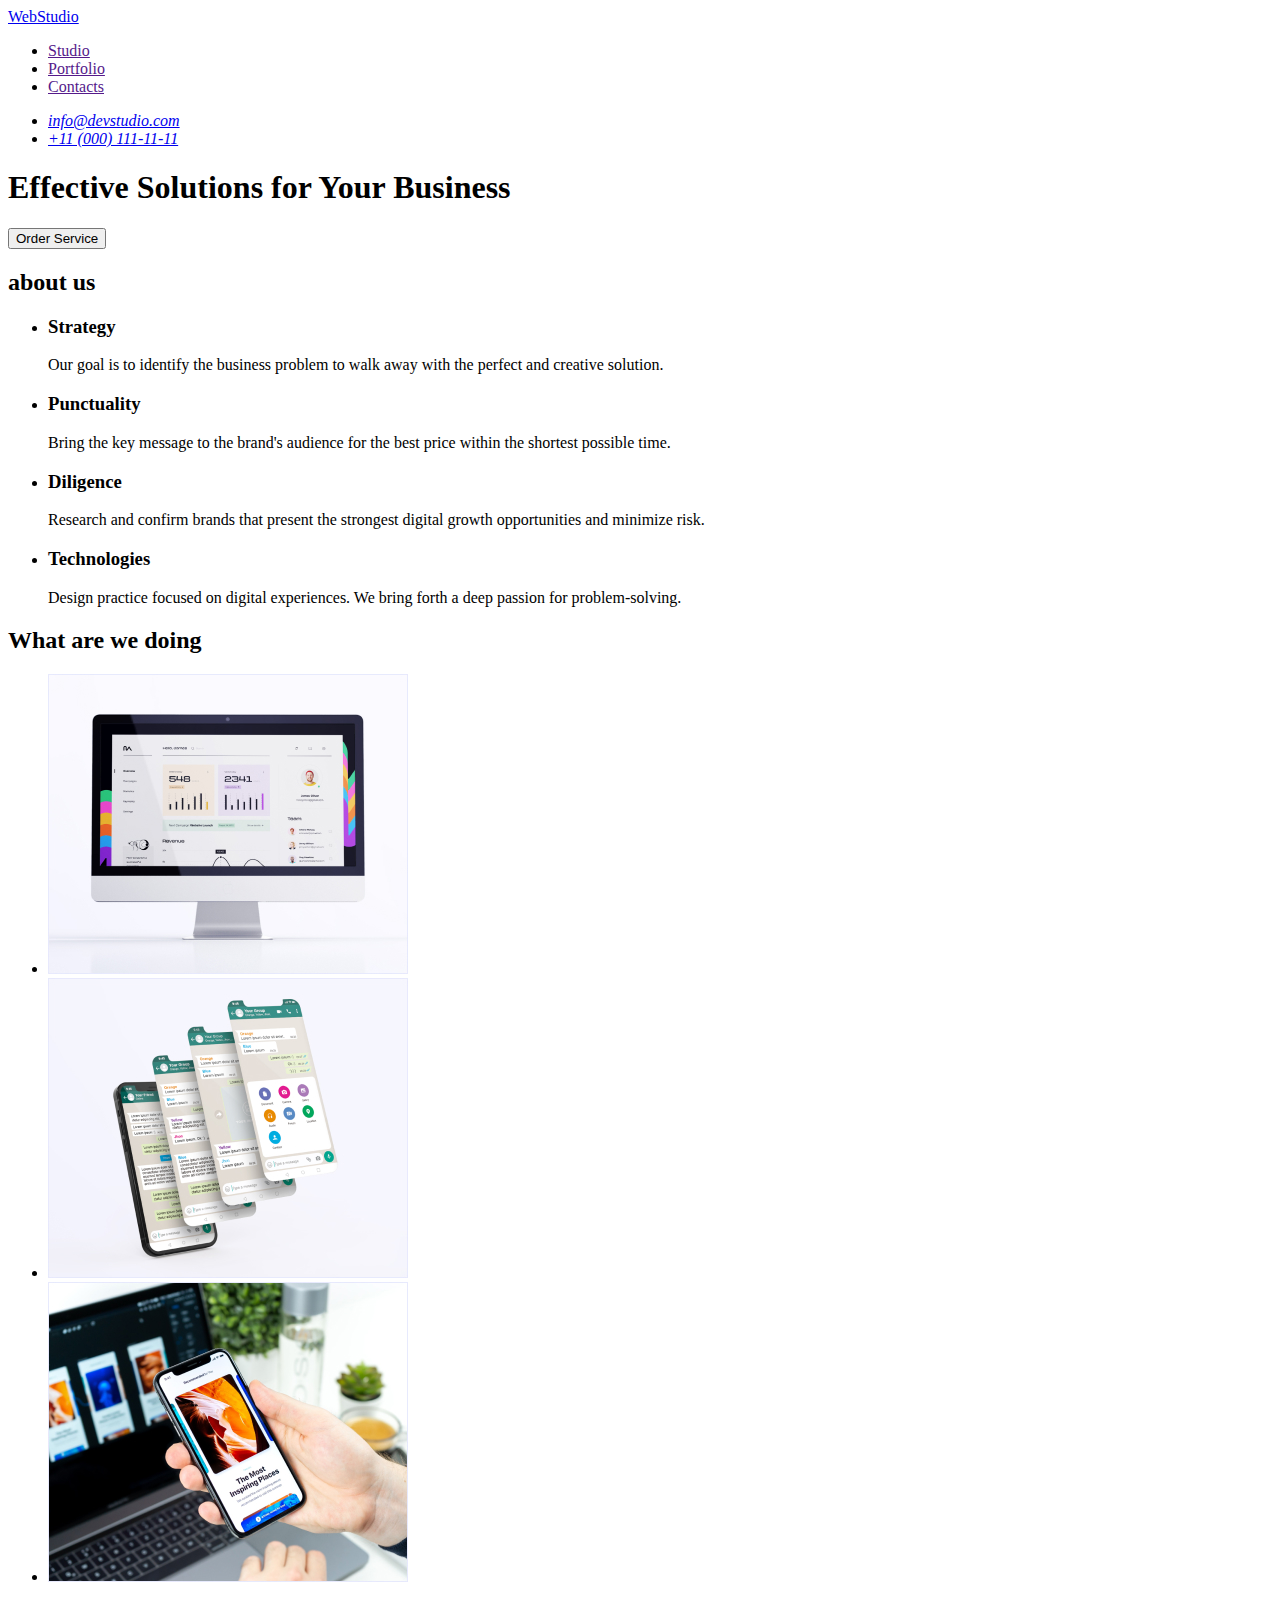
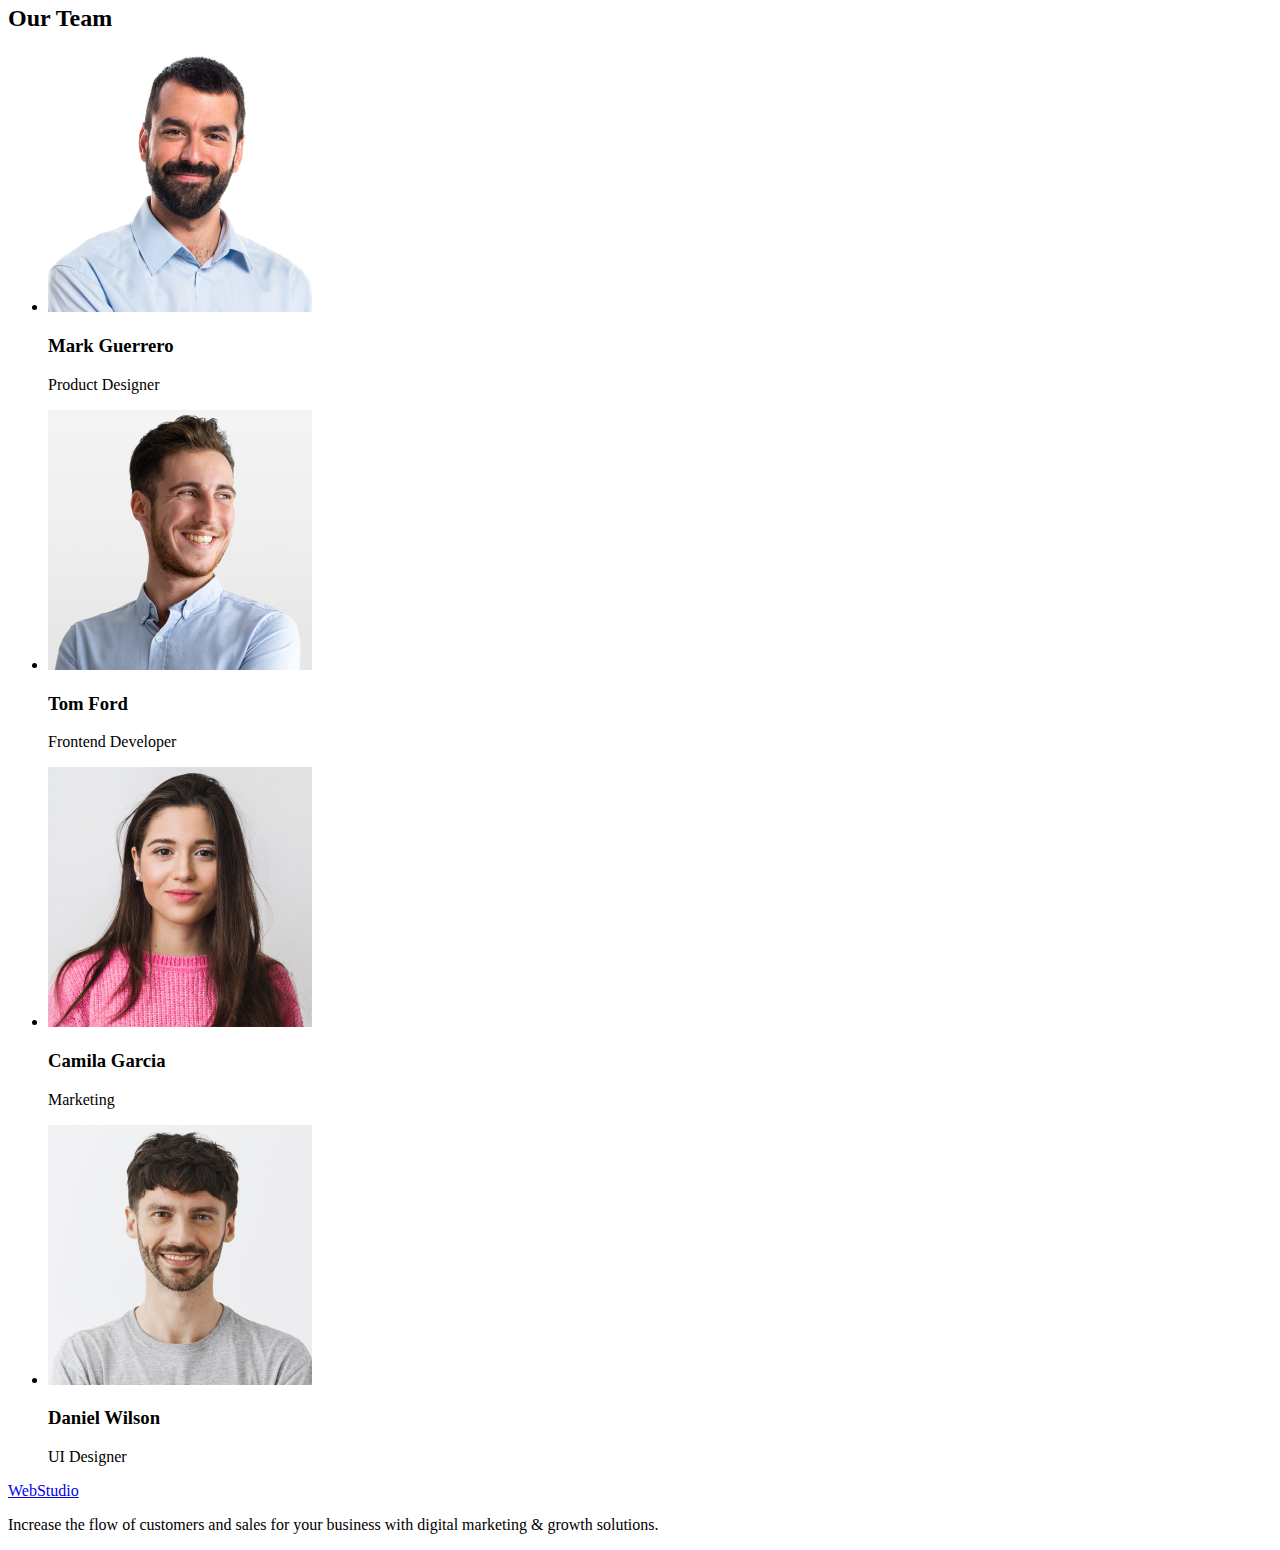
==== index.html @ 1aba7e2a "Initial commit" ====
<!DOCTYPE html>
<html lang="en">
<head>
    <meta charset="UTF-8">
    <meta http-equiv="X-UA-Compatible" content="IE=edge">
    <meta name="viewport" content="width=device-width, initial-scale=1.0">
    <title>Document</title>
</head>
<body>
  <header>
    <nav>
    <a href="./index.html">WebStudio</a>
    <ul>
        <li><a href=""> Studio</a></li>
        <li><a href="">Portfolio</a></li>
        <li><a href="">Contacts</a></li>
    </ul>
    </nav>
    <address>
        <ul>
            <li><a href="mailto:info@devstudio.com">info@devstudio.com</a></li>
            <li><a href="tel:+110001111111">+11 (000) 111-11-11</a></li>
        </ul>
    </address>
  </header>  

  <main>
   <section>
     <h1>Effective Solutions
        for Your Business</h1>
        <button type="button">Order Service</button>
   </section>

<section>
    <h2>about us</h2>
    <ul>
        <li>
            <h3>Strategy</h3>
            <p>Our goal is to identify the business 
                problem to walk away with the perfect and creative solution.
            </p>
        </li>
        <li>
            <h3>Punctuality</h3>
             <p>Bring the key message to the brand's audience 
                for the best price within the shortest possible time. 
             </p>
        </li>
        <li>
            <h3>Diligence</h3>
            <p>Research and confirm brands that present 
                the strongest digital growth opportunities and minimize risk.
            </p>
        </li>
        <li>
            <h3>Technologies</h3>
            <p> Design practice focused on digital experiences.
                We bring forth a deep passion for problem-solving.
            </p>
        </li>  
    </ul>
</section>

<section>
    <h2>What are we doing</h2> 
    <ul>
        <li> 
            <img src="./images/img1.jpg" alt="our work" width="360"/> 
        </li>
        <li>
            <img src="./images/img2.jpg" alt="our work" width="360"/>
        </li>
        <li>
            <img src="./images/img3.jpg" alt="our work" width="360"/>
        </li>
    </ul>
</section>

<section>
    <h2>Our Team</h2>
    <ul>
        <li>
            <img src="./images/Team-Card1.jpg" alt="company team" width="264"/>
            <h3>Mark Guerrero</h3>
            <p>Product Designer</p>
        </li> 
        <li>
            <img src="./images/Team-Card2.jpg" alt="company team" width="264"/>
            <h3>Tom Ford</h3>
            <p>Frontend Developer</p>
        </li> 
        <li>
            <img src="./images/Team-Card3.jpg" alt="company team" width="264"/>
            <h3>Camila Garcia</h3>
            <p>Marketing</p>
        </li> 
        <li>
            <img src="./images/Team-Card4.jpg" alt="company team" width="264"/>
            <h3>Daniel Wilson</h3>
            <p>UI Designer</p>
        </li> 
        
    </ul>
</section>
</main>

<footer>
  <a href="./index.html">WebStudio</a>
      <p>Increase the flow of customers and 
        sales for your business with digital marketing & growth solutions.</p>
    
</footer>
  
  
</body>
</html>
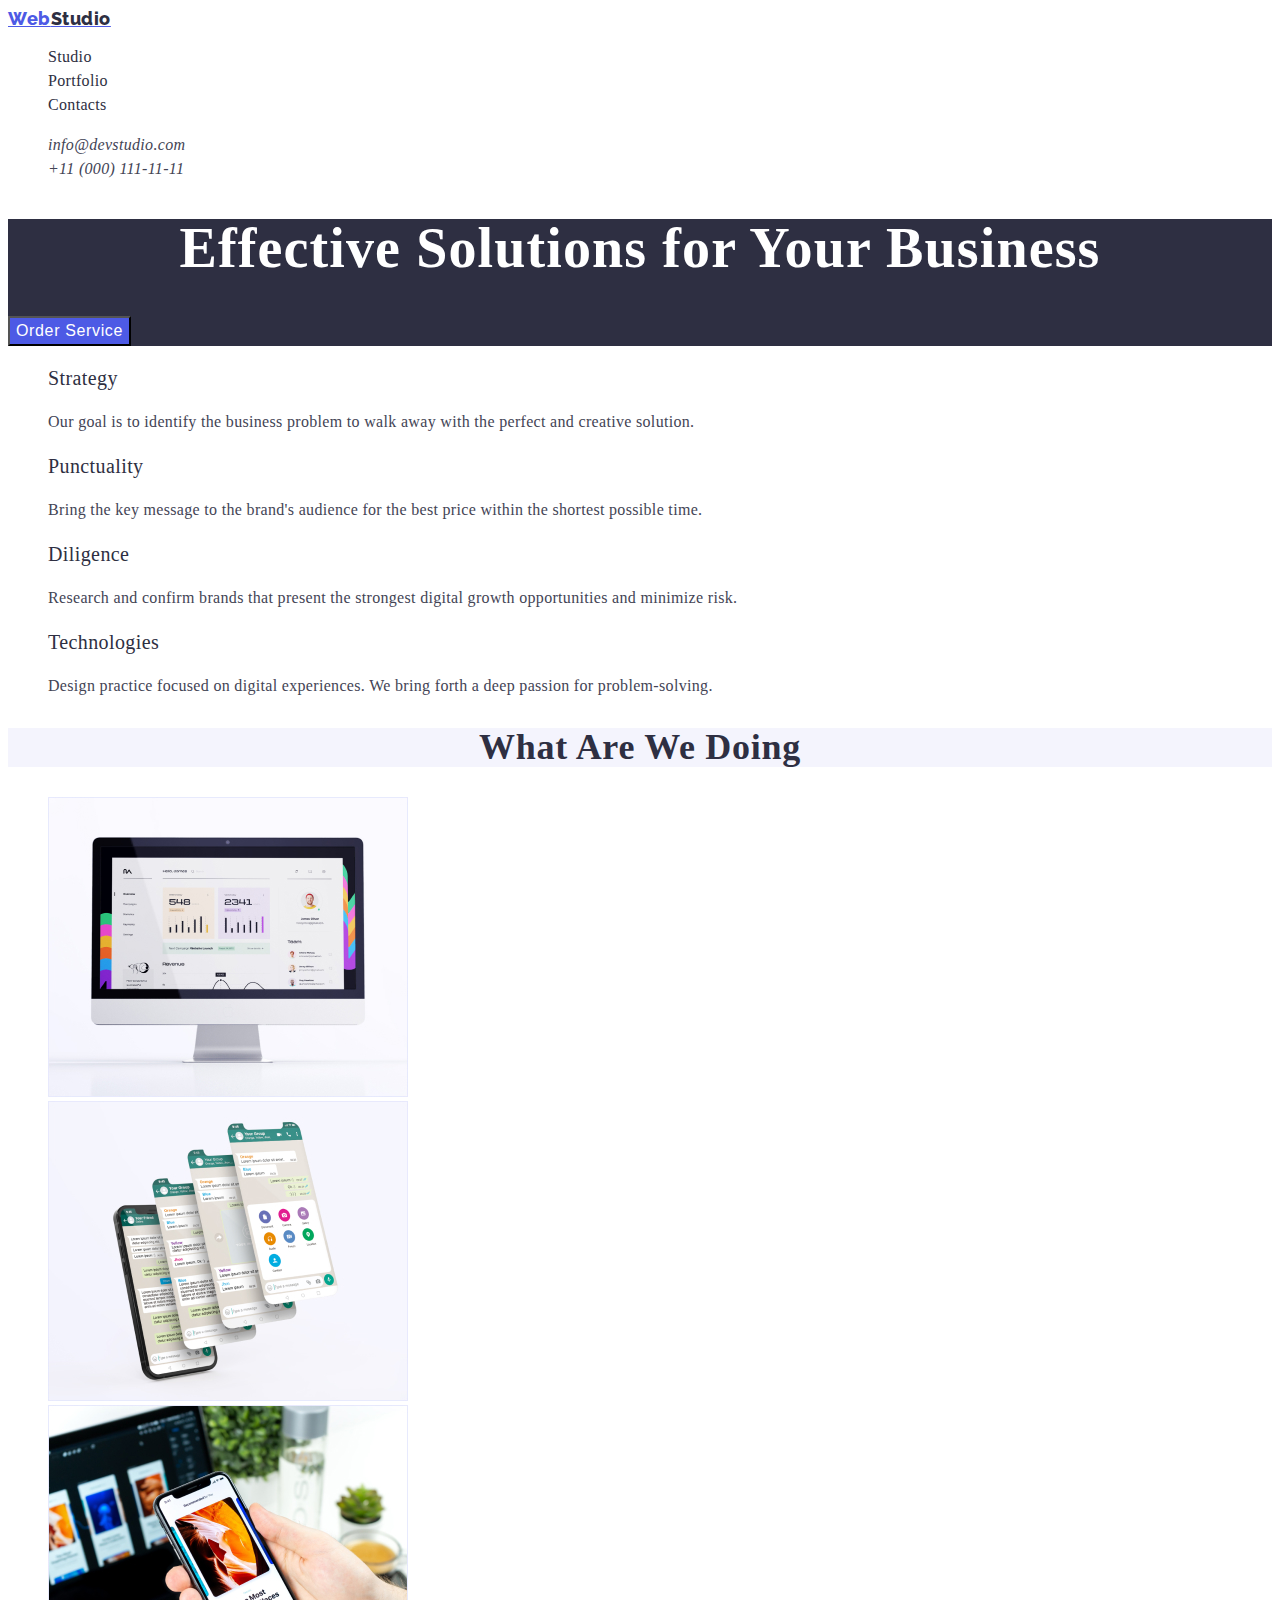
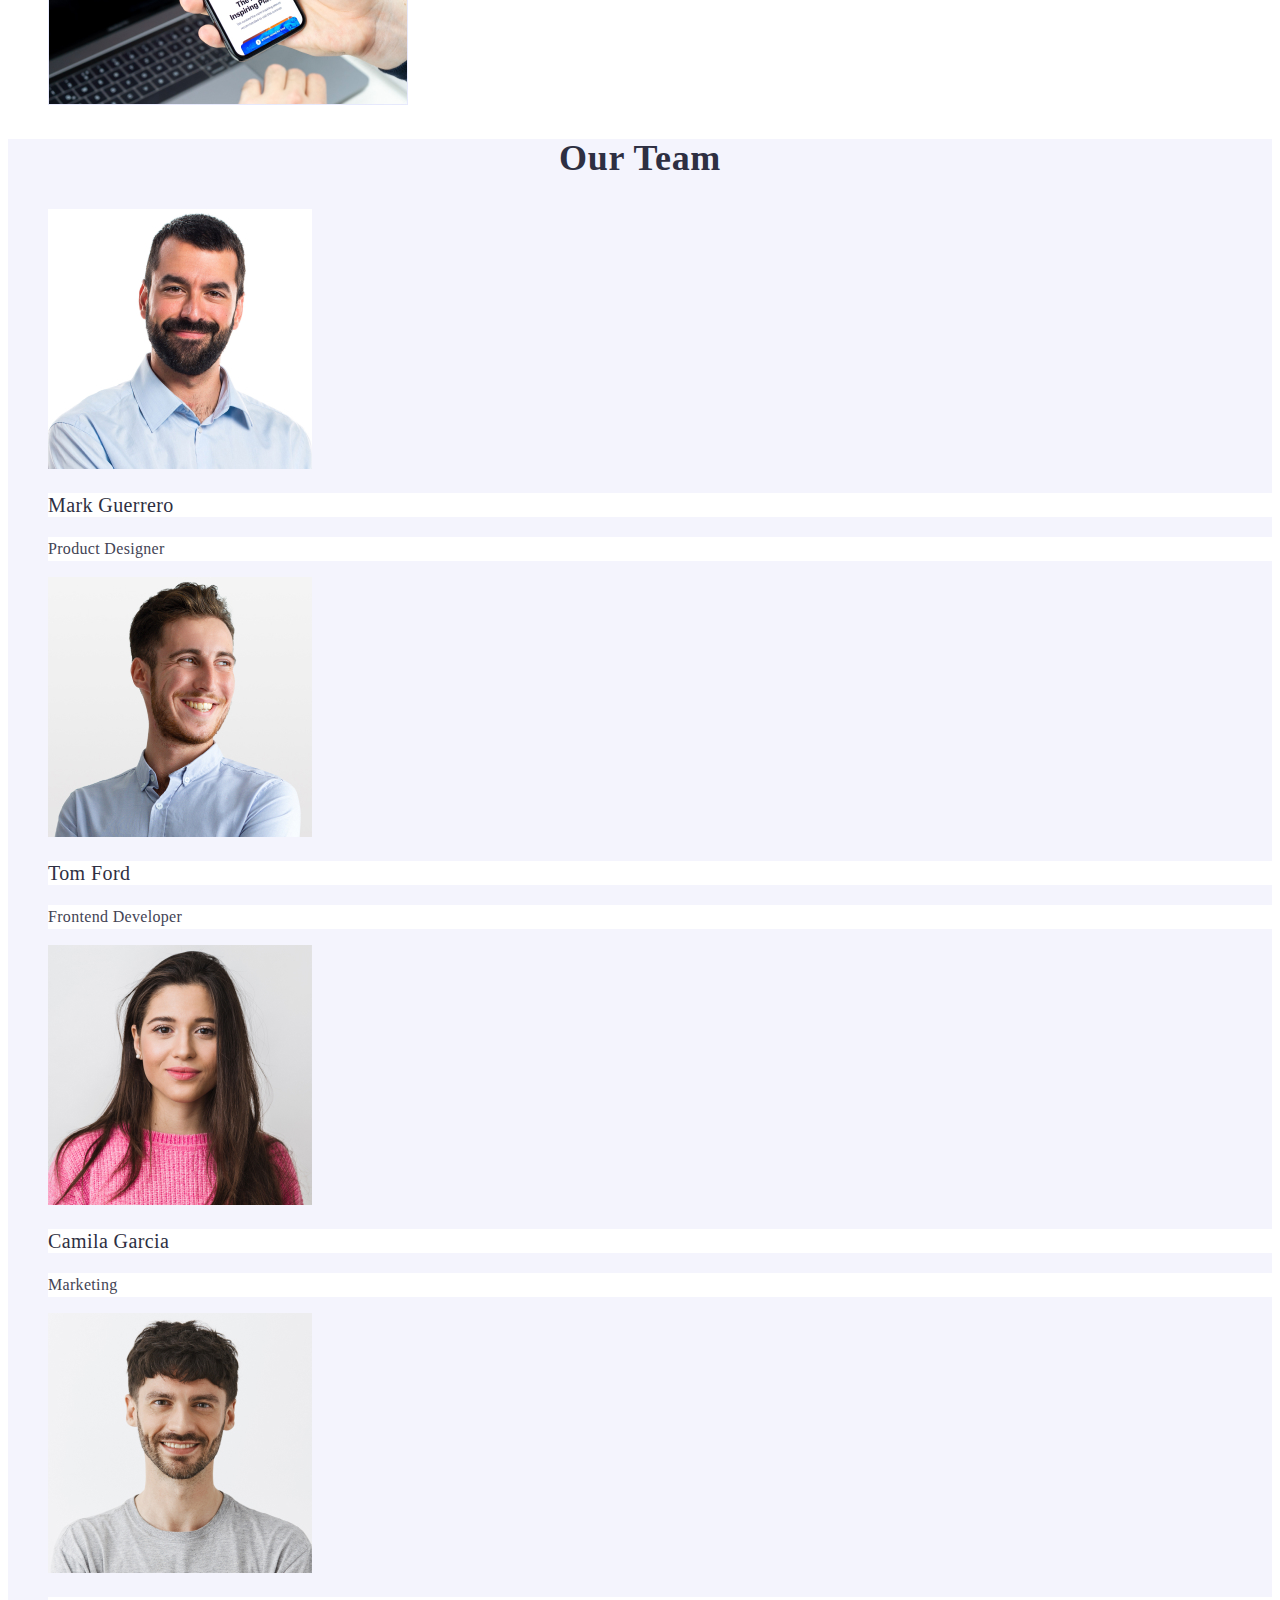
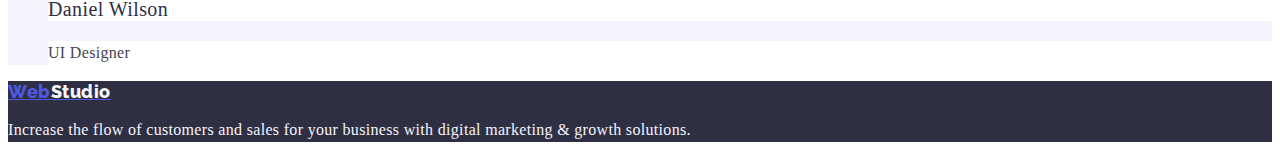
==== commit ce8622a2: "update index.htm" ====
--- a/index.html
+++ b/index.html
@@ -5,56 +5,60 @@
     <meta http-equiv="X-UA-Compatible" content="IE=edge">
     <meta name="viewport" content="width=device-width, initial-scale=1.0">
     <title>Document</title>
+    <link rel="preconnect" href="https://fonts.googleapis.com"> 
+   <link rel="preconnect" href="https://fonts.gstatic.com" crossorigin> 
+  <link href="https://fonts.googleapis.com/css2?family=Raleway:wght@800&family=Roboto:wght@400;500;700&display=swap" rel="stylesheet">
+    <link rel="stylesheet" href="./css/styles.css" />
 </head>
 <body>
-  <header>
-    <nav>
-    <a href="./index.html">WebStudio</a>
-    <ul>
-        <li><a href=""> Studio</a></li>
-        <li><a href="">Portfolio</a></li>
-        <li><a href="">Contacts</a></li>
+  <header class="page-header">
+    <nav class="navigation">
+    <a href="./index.html" class="logo">Web<span class="logo-header">Studio</span></a>
+    <ul class="menu list">
+        <li class="menu-item"><a class="menu-link link" href=""> Studio</a></li>
+        <li class="menu-item"><a class="menu-link link" href="">Portfolio</a></li>
+        <li class="menu-item"><a class="menu-link link" href="">Contacts</a></li>
     </ul>
     </nav>
     <address>
-        <ul>
-            <li><a href="mailto:info@devstudio.com">info@devstudio.com</a></li>
-            <li><a href="tel:+110001111111">+11 (000) 111-11-11</a></li>
+        <ul class="auth-nav list">
+            <li><a class="contact-inf link " href="mailto:info@devstudio.com">info@devstudio.com</a></li>
+            <li><a class="contact-inf link" href="tel:+110001111111">+11 (000) 111-11-11</a></li>
         </ul>
     </address>
   </header>  
 
   <main>
-   <section>
-     <h1>Effective Solutions
+   <section class="hero">
+     <h1 class="hero-text">Effective Solutions
         for Your Business</h1>
-        <button type="button">Order Service</button>
+        <button type="button" class="hero-btn">Order Service</button>
    </section>
 
 <section>
-    <h2>about us</h2>
-    <ul>
+    <h2 hidden>about us</h2>
+    <ul class="list">
         <li>
-            <h3>Strategy</h3>
-            <p>Our goal is to identify the business 
+            <h3 class="index-portfolio-title">Strategy</h3>
+            <p class="text">Our goal is to identify the business 
                 problem to walk away with the perfect and creative solution.
             </p>
         </li>
         <li>
-            <h3>Punctuality</h3>
-             <p>Bring the key message to the brand's audience 
+            <h3 class="index-portfolio-title">Punctuality</h3>
+             <p class="text">Bring the key message to the brand's audience 
                 for the best price within the shortest possible time. 
              </p>
         </li>
         <li>
-            <h3>Diligence</h3>
-            <p>Research and confirm brands that present 
+            <h3 class="index-portfolio-title">Diligence</h3>
+            <p class="text">Research and confirm brands that present 
                 the strongest digital growth opportunities and minimize risk.
             </p>
         </li>
         <li>
-            <h3>Technologies</h3>
-            <p> Design practice focused on digital experiences.
+            <h3 class="index-portfolio-title">Technologies</h3>
+            <p class="text ">Design practice focused on digital experiences.
                 We bring forth a deep passion for problem-solving.
             </p>
         </li>  
@@ -62,8 +66,8 @@
 </section>
 
 <section>
-    <h2>What are we doing</h2> 
-    <ul>
+    <h2 class="suptitle">What are we doing</h2> 
+    <ul class="list">
         <li> 
             <img src="./images/img1.jpg" alt="our work" width="360"/> 
         </li>
@@ -76,37 +80,37 @@
     </ul>
 </section>
 
-<section>
-    <h2>Our Team</h2>
-    <ul>
+<section class="team">
+    <h2 class="suptitle">Our Team</h2>
+    <ul class="list">
         <li>
             <img src="./images/Team-Card1.jpg" alt="company team" width="264"/>
-            <h3>Mark Guerrero</h3>
-            <p>Product Designer</p>
+            <h3 class="team-names">Mark Guerrero</h3>
+            <p class="team-inf">Product Designer</p>
         </li> 
         <li>
             <img src="./images/Team-Card2.jpg" alt="company team" width="264"/>
-            <h3>Tom Ford</h3>
-            <p>Frontend Developer</p>
+            <h3 class="team-names">Tom Ford</h3>
+            <p class="team-inf">Frontend Developer</p>
         </li> 
         <li>
             <img src="./images/Team-Card3.jpg" alt="company team" width="264"/>
-            <h3>Camila Garcia</h3>
-            <p>Marketing</p>
+            <h3 class="team-names">Camila Garcia</h3>
+            <p class="team-inf">Marketing</p>
         </li> 
         <li>
             <img src="./images/Team-Card4.jpg" alt="company team" width="264"/>
-            <h3>Daniel Wilson</h3>
-            <p>UI Designer</p>
+            <h3 class="team-names">Daniel Wilson</h3>
+            <p class="team-inf">UI Designer</p>
         </li> 
         
     </ul>
 </section>
 </main>
 
-<footer>
-  <a href="./index.html">WebStudio</a>
-      <p>Increase the flow of customers and 
+<footer class="footer">
+  <a href="./index.html" class="logo">Web<span class="logo-footer">Studio</span></a>
+      <p class="footer-text">Increase the flow of customers and 
         sales for your business with digital marketing & growth solutions.</p>
     
 </footer>
--- a/css/styles.css
+++ b/css/styles.css
@@ -0,0 +1,159 @@
+.list {
+    list-style: none;
+}
+
+.link{
+    text-decoration: none;
+}
+
+.body{
+font-family: 'Roboto', sans-serif;  
+}
+
+.logo{
+font-family: 'Raleway';
+font-style: normal;
+font-weight: 800;
+font-size: 18px;
+line-height: 21px;
+letter-spacing: 0.03em;
+color: #4D5AE5;
+}
+
+.logo-header{
+    color: #2E2F42;
+}
+
+.logo-footer{
+   color: #F4F4FD;
+}
+
+.menu-link{
+font-weight: 500;
+font-size: 16px;
+line-height: 24px;
+letter-spacing: 0.02em;
+color: #2E2F42;
+}
+
+.contact-inf{
+font-weight: 400;
+font-size: 16px;
+line-height: 1.5;
+letter-spacing: 0.02em;
+color: #434455;
+}
+
+.hero-text{
+font-weight: 700;
+font-size: 56px;
+line-height: 1.07;
+text-align: center;
+letter-spacing: 0.02em;
+color: #FFFFFF;
+background: #2E2F42
+}
+
+.hero{
+background: #2E2F42;
+}
+
+.hero-btn{
+font-weight: 500;
+font-size: 16px;
+line-height: 1.5;
+align-items: center;
+letter-spacing: 0.04em;
+color: #FFFFFF;
+background: #4D5AE5;
+cursor: pointer;
+}
+
+.hero-btn:hover,
+.hero-btn:focus{
+    background-color: #404BBF;
+    color: #FFFFFF;
+}
+
+.portfolio-btn{
+font-style: normal;
+font-weight: 500;
+font-size: 16px;
+line-height: 1.5;
+align-items: center;
+letter-spacing: 0.04em;
+cursor: pointer;
+color: #4D5AE5;
+background: #F4F4FD;
+}
+
+.portfolio-btn:hover,
+.portfolio-btn:focus{
+    background-color: #404BBF;
+    color: #FFFFFF;
+}
+
+.suptitle{
+font-weight: 700;
+font-size: 36px;
+line-height: 1.1;
+text-align: center;
+letter-spacing: 0.02em;
+text-transform: capitalize;
+color: #2E2F42;
+background: #F4F4FD;
+}
+
+.team{
+ background: #F4F4FD;
+}
+
+.index-portfolio-title{
+font-weight: 500;
+font-size: 20px;
+line-height: 1.2;
+letter-spacing: 0.02em;
+color: #2E2F42;
+}
+
+
+.text{
+font-weight: 400;
+font-size: 16px;
+line-height: 1.5;
+letter-spacing: 0.02em;
+color: #434455;
+}
+
+
+.team-names{
+font-style: normal;
+font-weight: 500;
+font-size: 20px;
+line-height: 1.2;
+letter-spacing: 0.02em;
+color: #2E2F42;
+background: #FFFFFF
+}
+
+.team-inf{
+font-weight: 400;
+font-size: 16px;
+line-height: 1.5;
+letter-spacing: 0.02em;
+color: #434455;
+background: #FFFFFF
+}
+
+.footer{
+    background: #2E2F42;
+}
+
+
+.footer-text{
+font-weight: 400;
+font-size: 16px;
+line-height: 1.5;
+letter-spacing: 0.02em;
+color: #F4F4FD; 
+}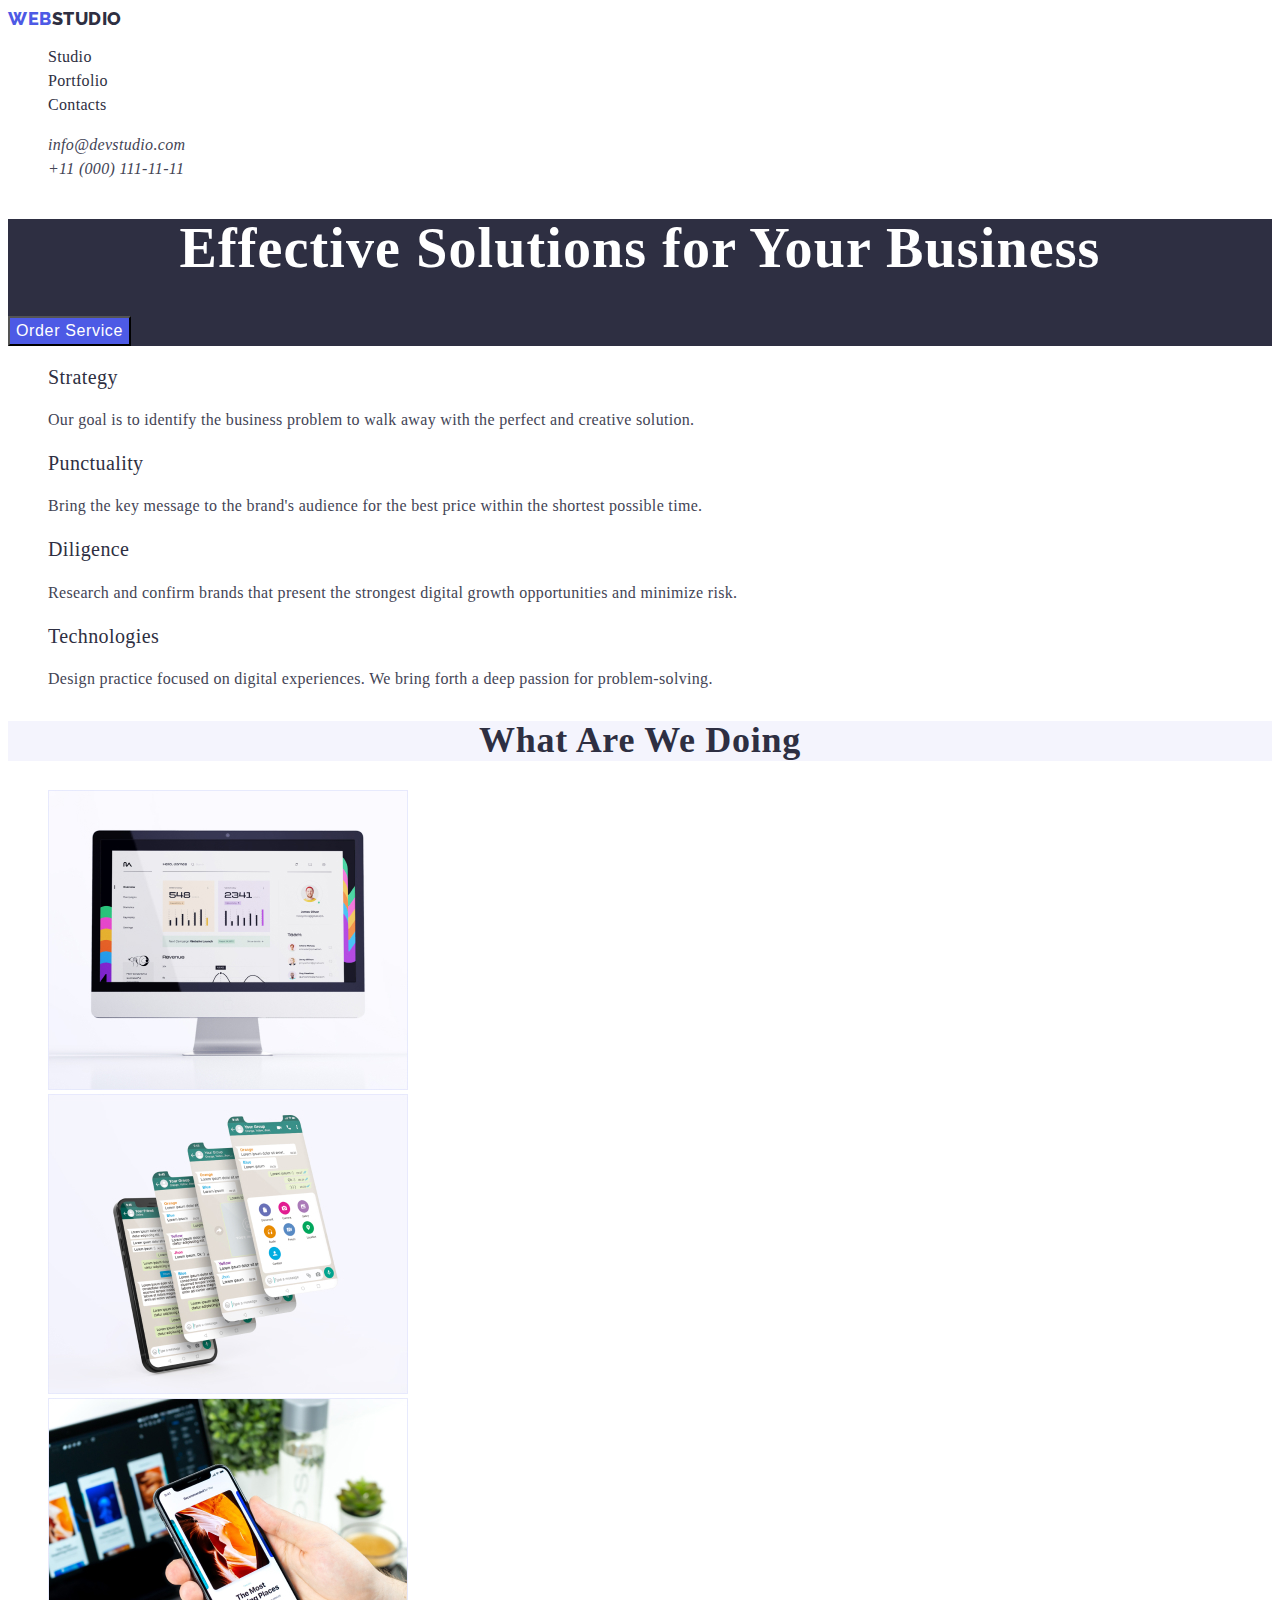
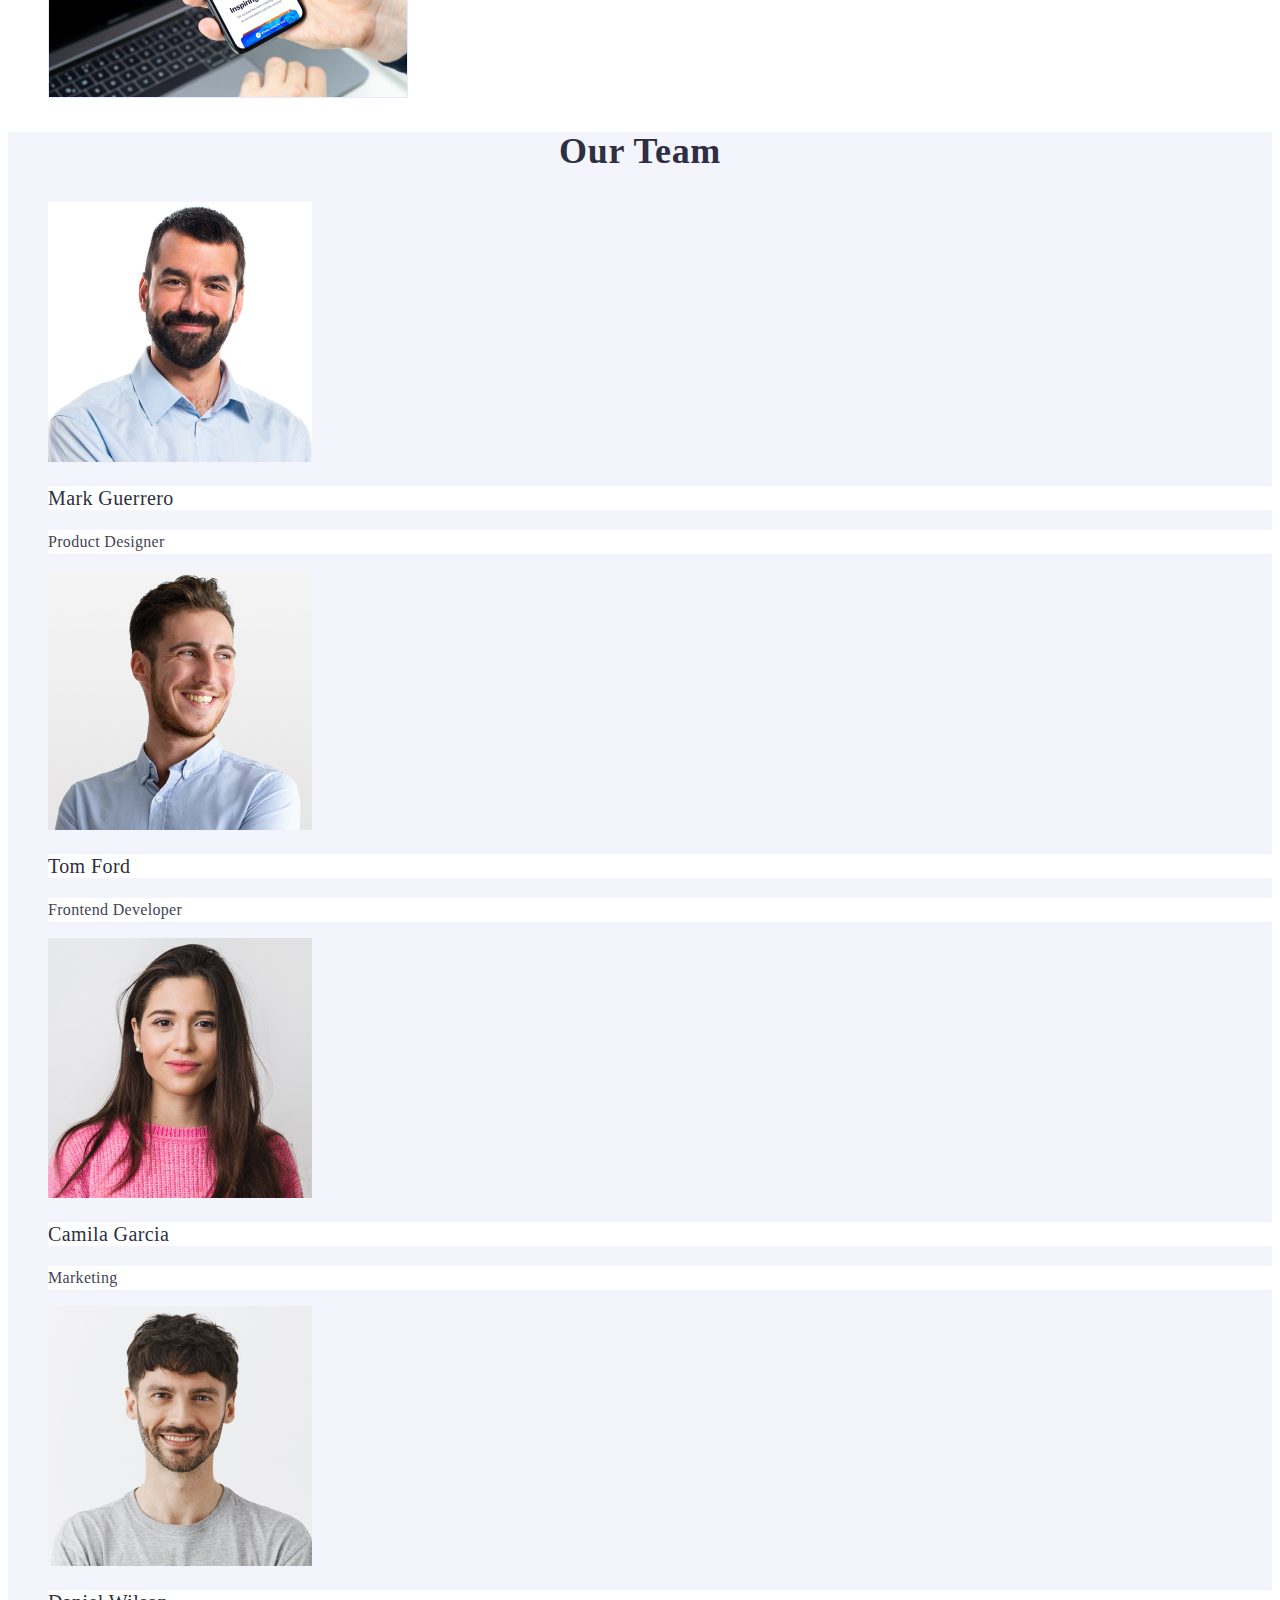
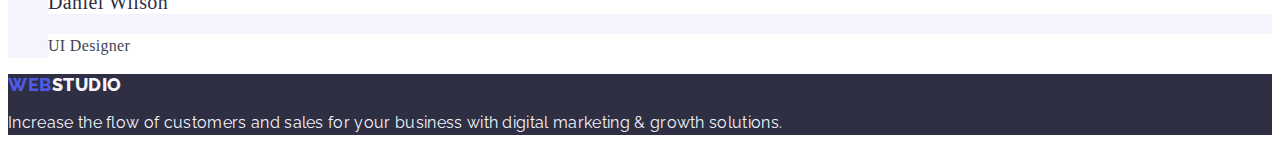
==== commit fe20dc85: "update styles.css" ====
--- a/index.html
+++ b/index.html
@@ -13,7 +13,7 @@
 <body>
   <header class="page-header">
     <nav class="navigation">
-    <a href="./index.html" class="logo">Web<span class="logo-header">Studio</span></a>
+    <a href="./index.html" class="logo link">Web<span class="logo-header">Studio</span></a>
     <ul class="menu list">
         <li class="menu-item"><a class="menu-link link" href=""> Studio</a></li>
         <li class="menu-item"><a class="menu-link link" href="">Portfolio</a></li>
@@ -109,7 +109,7 @@
 </main>
 
 <footer class="footer">
-  <a href="./index.html" class="logo">Web<span class="logo-footer">Studio</span></a>
+  <a href="./index.html" class="logo link">Web<span class="logo-footer">Studio</span></a>
       <p class="footer-text">Increase the flow of customers and 
         sales for your business with digital marketing & growth solutions.</p>
     
--- a/css/styles.css
+++ b/css/styles.css
@@ -6,17 +6,29 @@
     text-decoration: none;
 }
 
+:root{
+    --white-color: #FFFFFF;
+    --title-color: #2E2F42;
+    --text-color: #434455;
+    --light-background: #F4F4FD;
+    --hover-background: #404BBF;
+    --blue-text-color: #4D5AE5;
+}
+
 .body{
 font-family: 'Roboto', sans-serif;  
+color: var(--text-color);
+background-color: var(--white-color);
 }
 
 .logo{
-font-family: 'Raleway';
+font-family: 'Raleway',sans-serif;
 font-style: normal;
 font-weight: 800;
 font-size: 18px;
-line-height: 21px;
+line-height: 1.17;
 letter-spacing: 0.03em;
+text-transform: uppercase;
 color: #4D5AE5;
 }
 
@@ -36,12 +48,26 @@
 color: #2E2F42;
 }
 
+.menu-link:hover,
+.menu-link:focus{
+    color:#404BBF ;
+}
+
 .contact-inf{
 font-weight: 400;
 font-size: 16px;
 line-height: 1.5;
 letter-spacing: 0.02em;
 color: #434455;
+}
+
+.contact-inf:hover,
+.contact-inf:focus{
+    color:#404BBF ;   
+}
+
+.header-address{
+    font-style: normal
 }
 
 .hero-text{
@@ -62,7 +88,6 @@
 font-weight: 500;
 font-size: 16px;
 line-height: 1.5;
-align-items: center;
 letter-spacing: 0.04em;
 color: #FFFFFF;
 background: #4D5AE5;
@@ -80,12 +105,12 @@
 font-weight: 500;
 font-size: 16px;
 line-height: 1.5;
-align-items: center;
 letter-spacing: 0.04em;
 cursor: pointer;
 color: #4D5AE5;
 background: #F4F4FD;
 }
+
 
 .portfolio-btn:hover,
 .portfolio-btn:focus{
@@ -96,7 +121,7 @@
 .suptitle{
 font-weight: 700;
 font-size: 36px;
-line-height: 1.1;
+line-height: 1.11;
 text-align: center;
 letter-spacing: 0.02em;
 text-transform: capitalize;
@@ -111,7 +136,7 @@
 .index-portfolio-title{
 font-weight: 500;
 font-size: 20px;
-line-height: 1.2;
+line-height: 1.11;
 letter-spacing: 0.02em;
 color: #2E2F42;
 }
@@ -151,6 +176,7 @@
 
 
 .footer-text{
+font-family: "Raleway", sans-serif;
 font-weight: 400;
 font-size: 16px;
 line-height: 1.5;
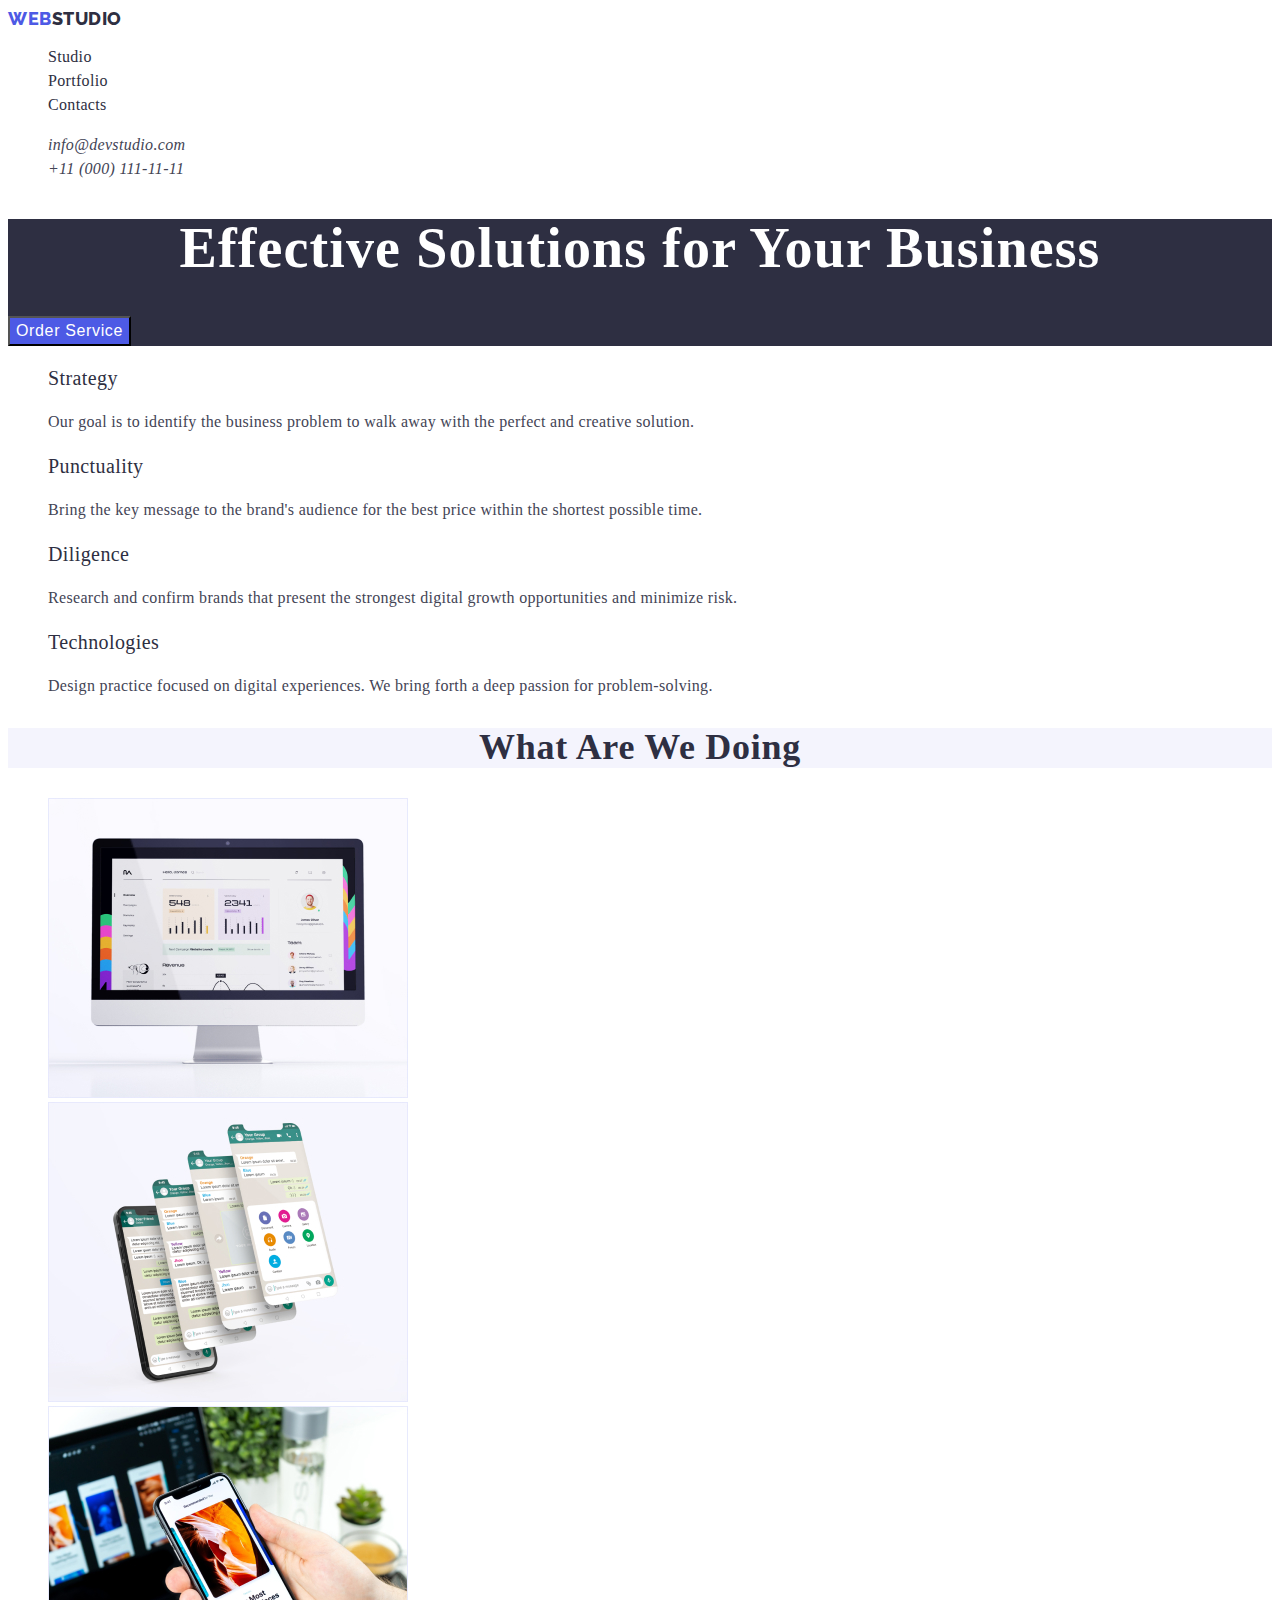
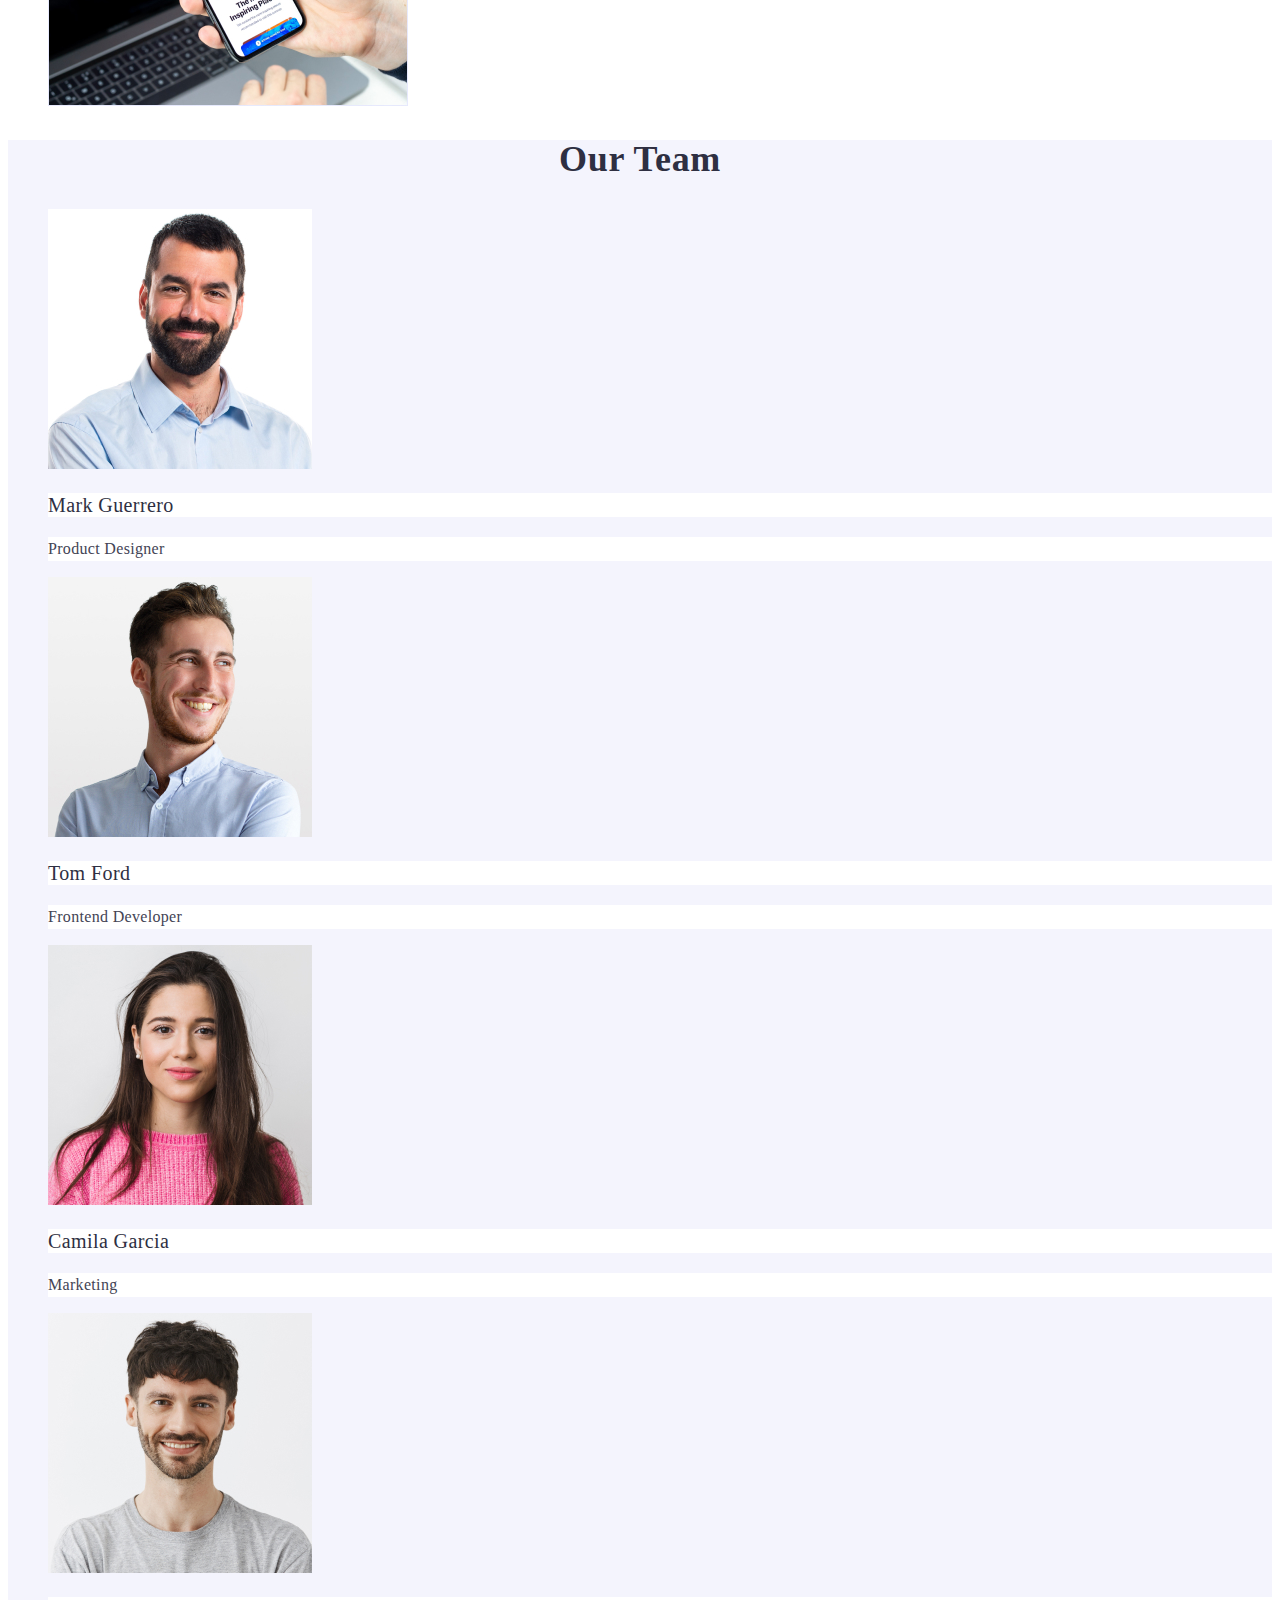
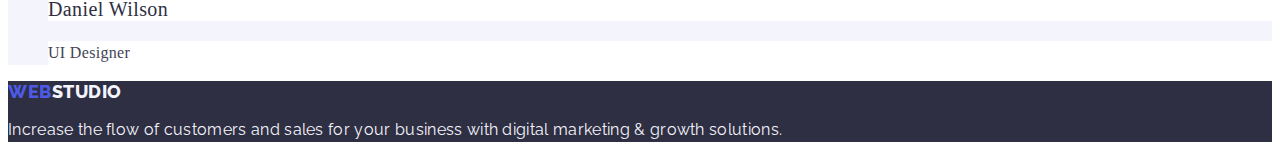
==== commit 8ce4961e: "update styles.css" ====
--- a/index.html
+++ b/index.html
@@ -15,9 +15,9 @@
     <nav class="navigation">
     <a href="./index.html" class="logo link">Web<span class="logo-header">Studio</span></a>
     <ul class="menu list">
-        <li class="menu-item"><a class="menu-link link" href=""> Studio</a></li>
-        <li class="menu-item"><a class="menu-link link" href="">Portfolio</a></li>
-        <li class="menu-item"><a class="menu-link link" href="">Contacts</a></li>
+        <li class="menu-item"><a href="./index.html" class="menu-link link"> Studio</a></li>
+        <li class="menu-item"><a href="./portfolio.html" class="menu-link link">Portfolio</a></li>
+        <li class="menu-item"><a href="" class="menu-link link">Contacts</a></li>
     </ul>
     </nav>
     <address>
--- a/css/styles.css
+++ b/css/styles.css
@@ -136,7 +136,7 @@
 .index-portfolio-title{
 font-weight: 500;
 font-size: 20px;
-line-height: 1.11;
+line-height: 1.2;
 letter-spacing: 0.02em;
 color: #2E2F42;
 }
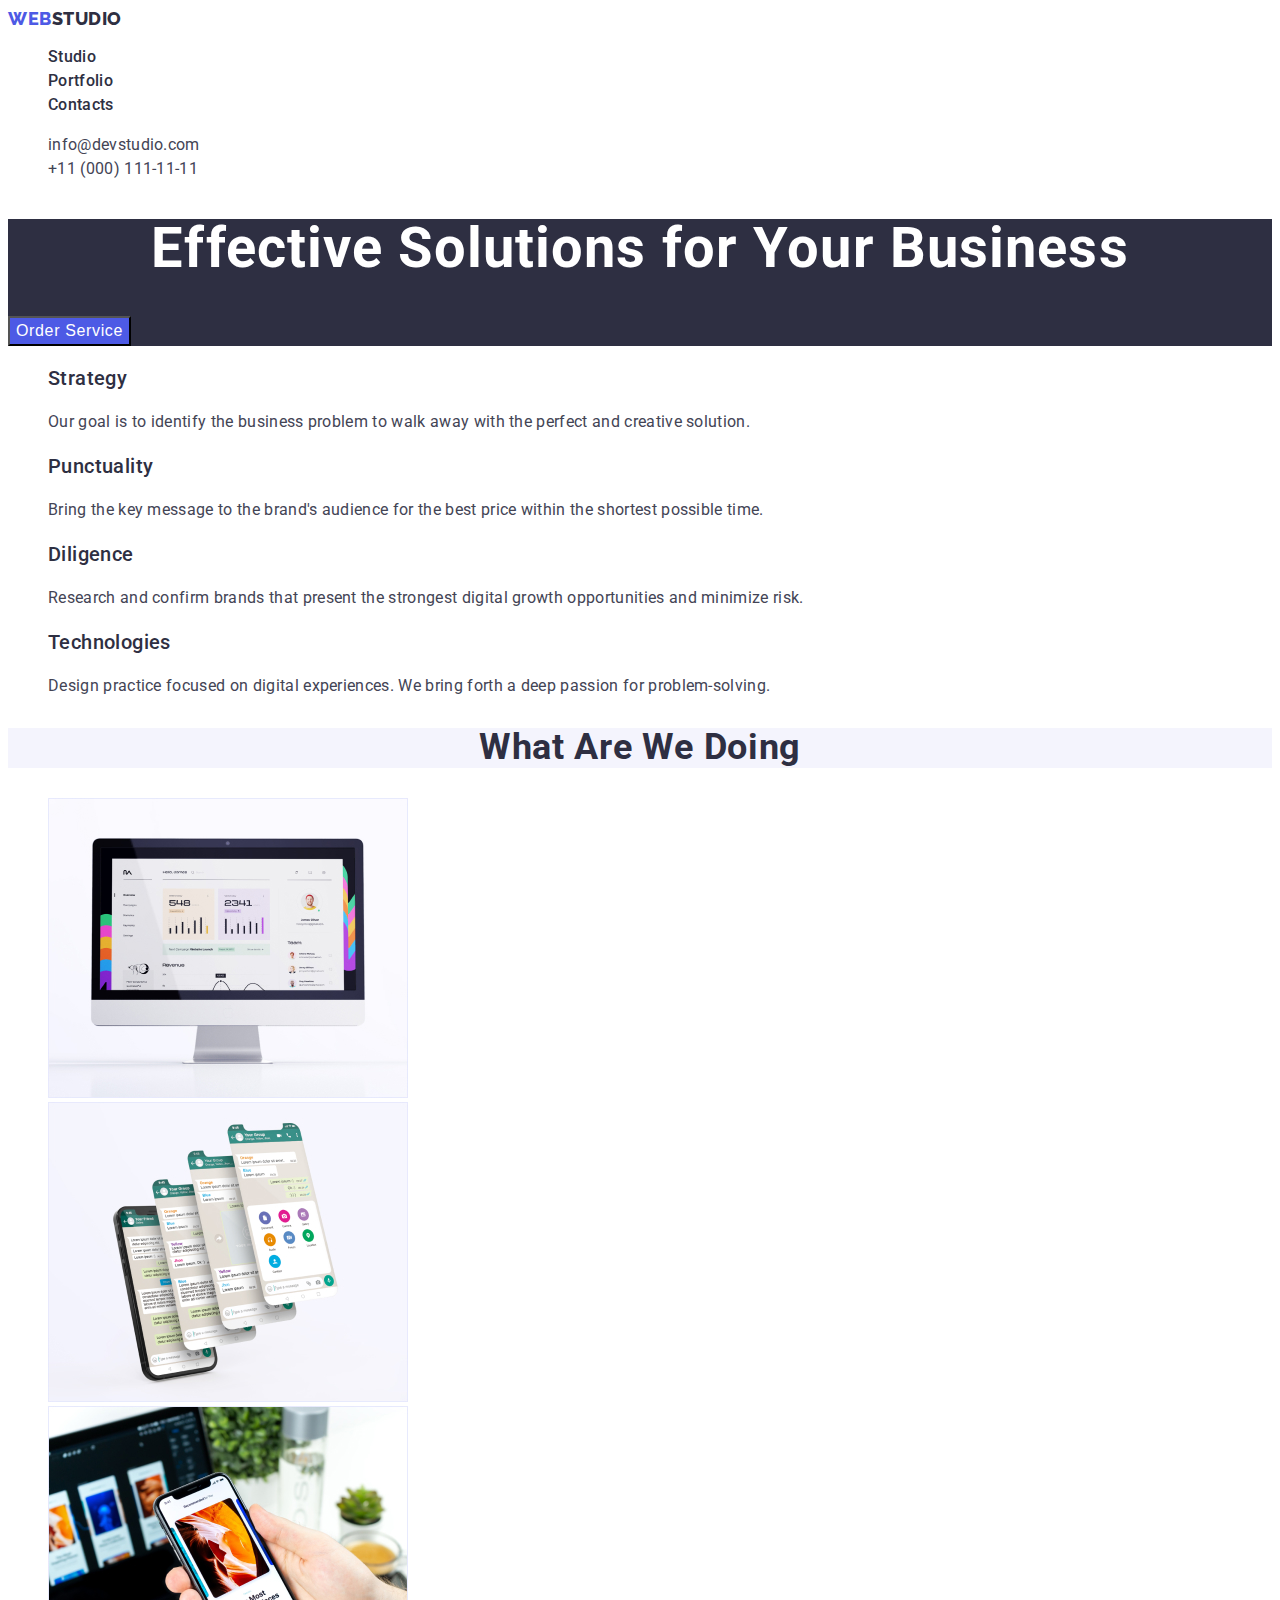
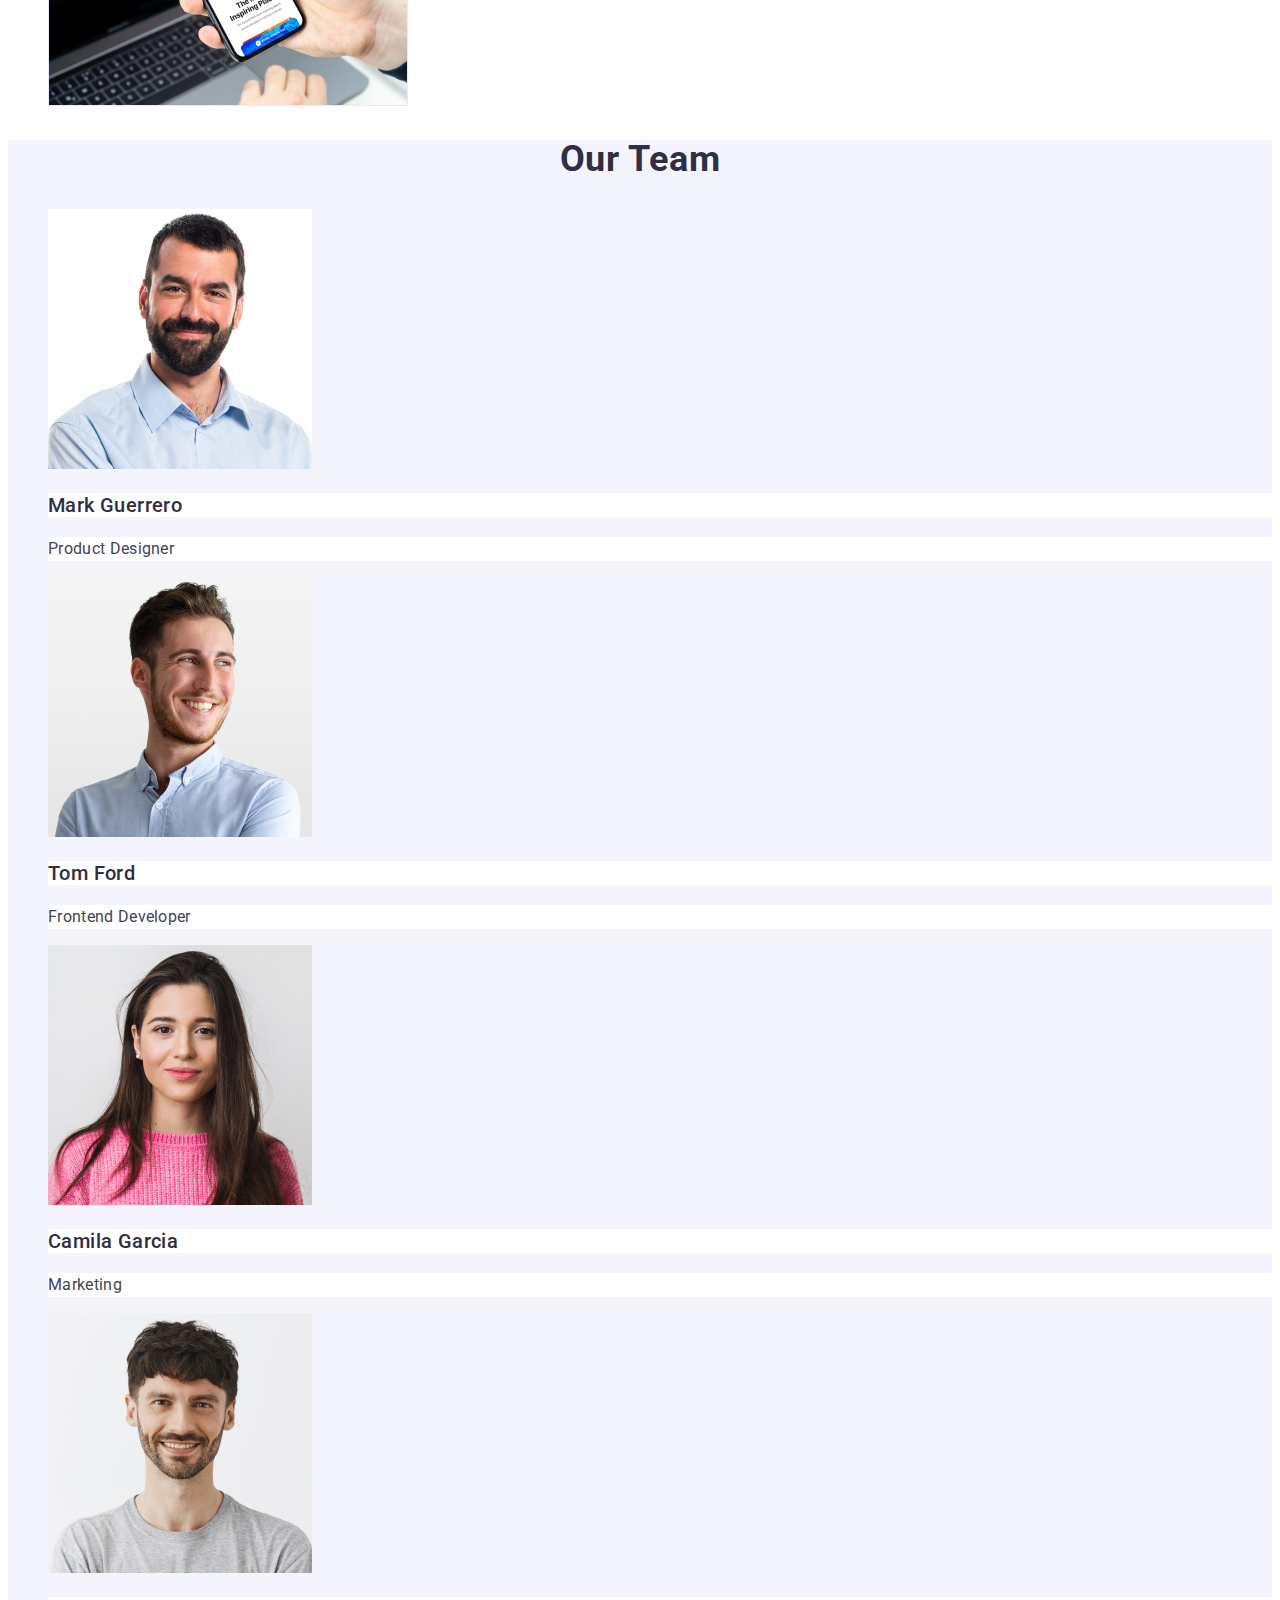
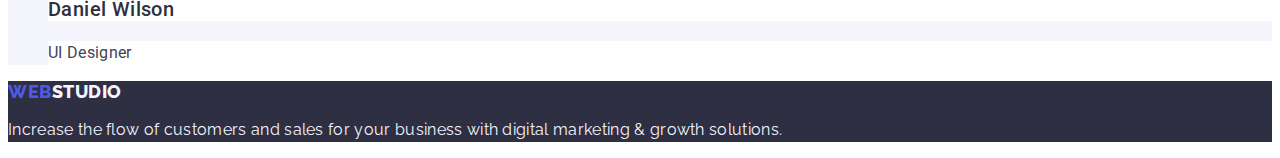
==== commit 6530d12c: "update styles.css" ====
--- a/index.html
+++ b/index.html
@@ -20,7 +20,7 @@
         <li class="menu-item"><a href="" class="menu-link link">Contacts</a></li>
     </ul>
     </nav>
-    <address>
+    <address class="header-address">
         <ul class="auth-nav list">
             <li><a class="contact-inf link " href="mailto:info@devstudio.com">info@devstudio.com</a></li>
             <li><a class="contact-inf link" href="tel:+110001111111">+11 (000) 111-11-11</a></li>
--- a/css/styles.css
+++ b/css/styles.css
@@ -15,7 +15,7 @@
     --blue-text-color: #4D5AE5;
 }
 
-.body{
+body{
 font-family: 'Roboto', sans-serif;  
 color: var(--text-color);
 background-color: var(--white-color);
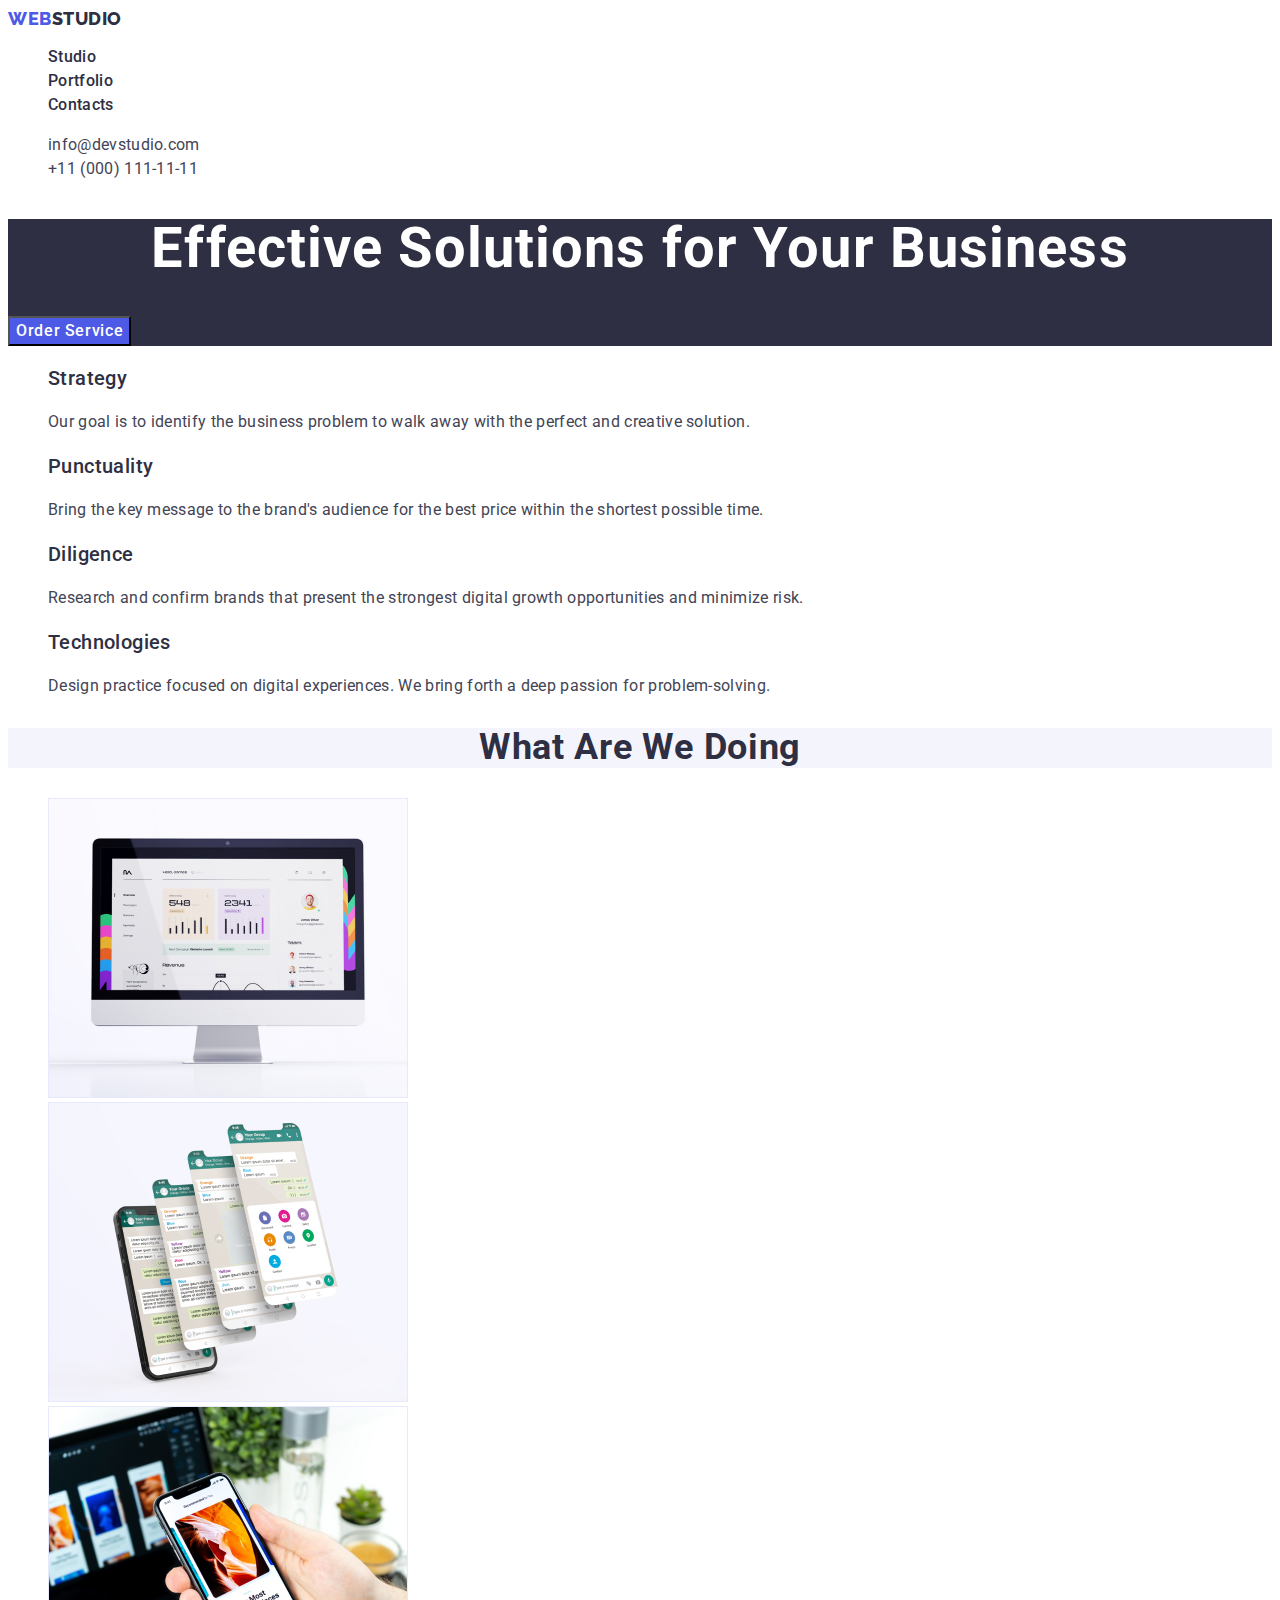
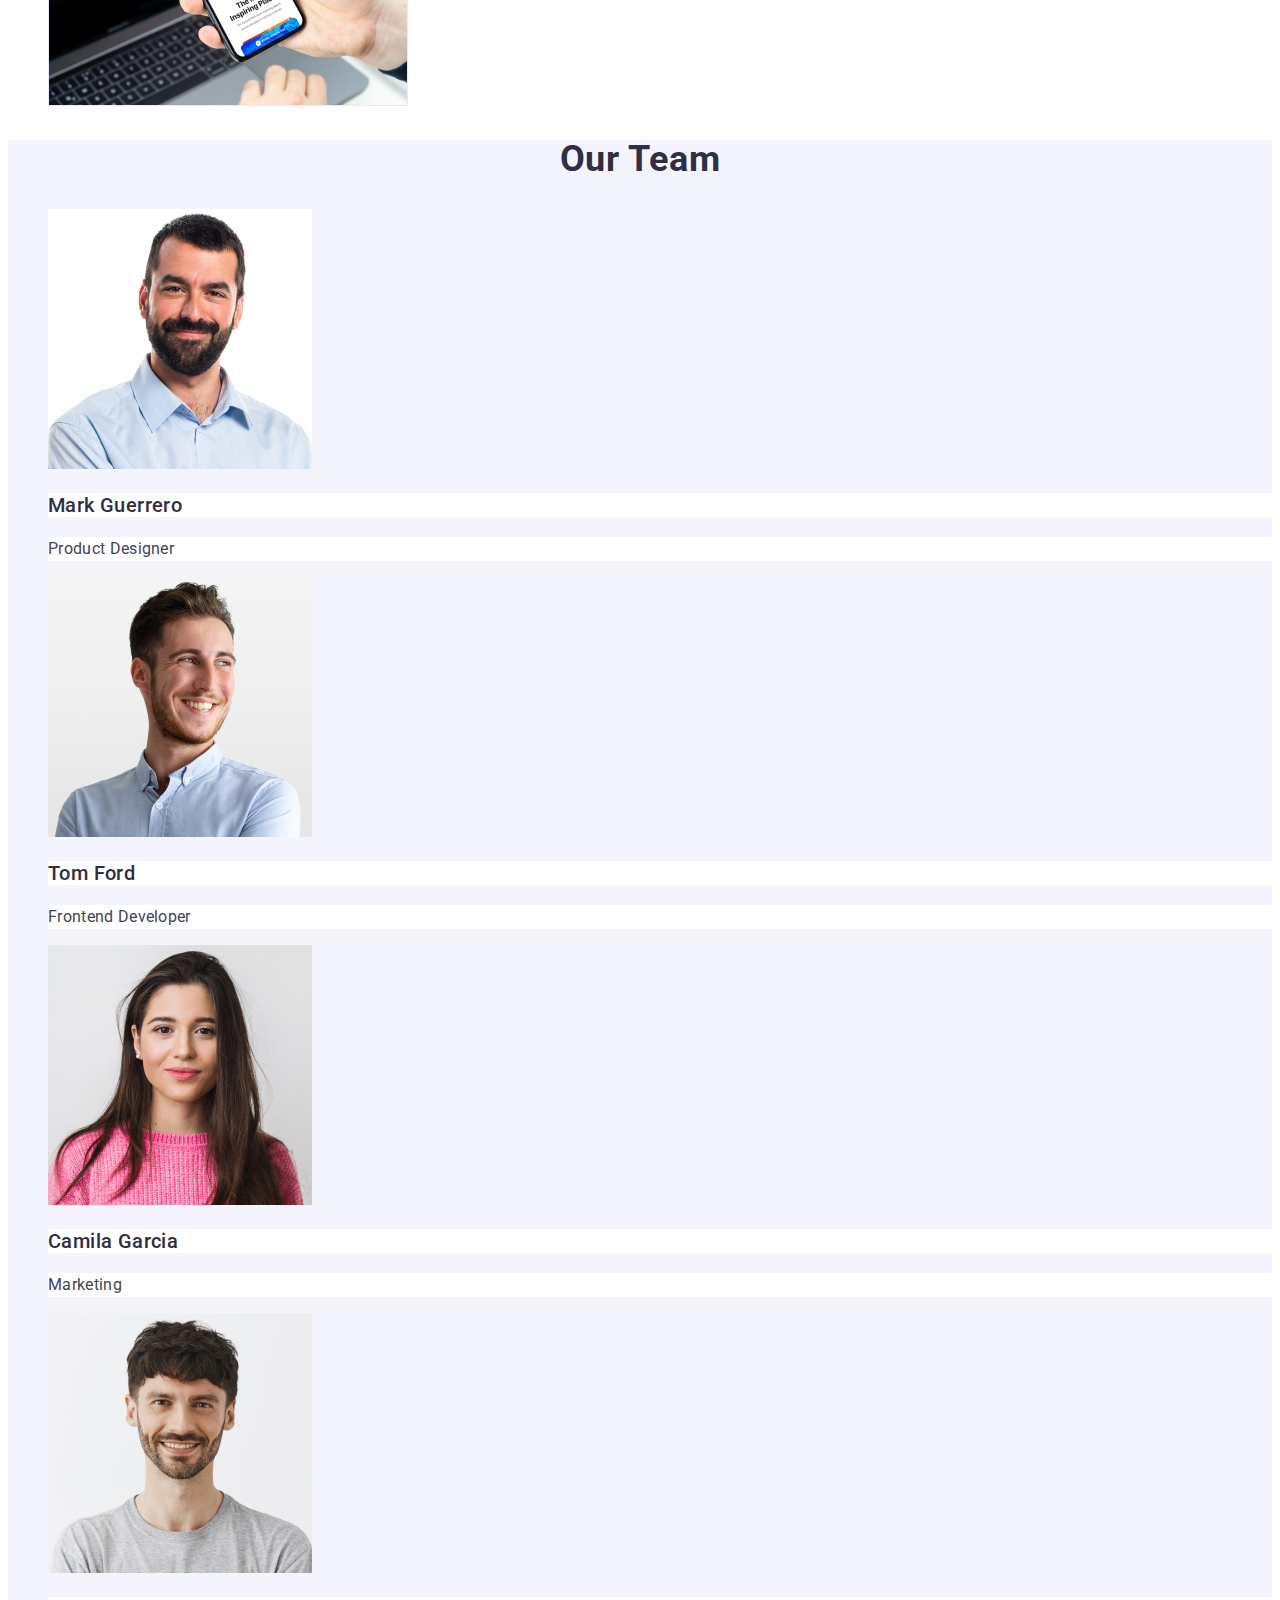
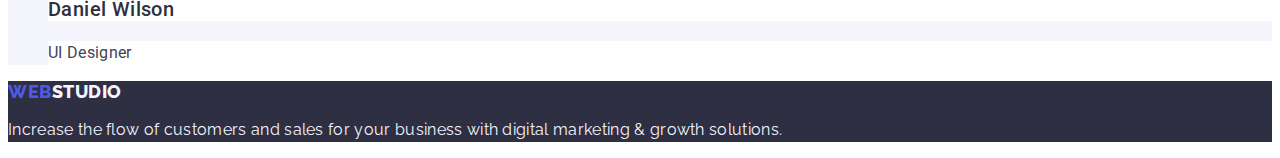
==== commit d856af8d: "UPDATE STYLES.CSS" ====
--- a/index.html
+++ b/index.html
@@ -68,7 +68,7 @@
 <section>
     <h2 class="suptitle">What are we doing</h2> 
     <ul class="list">
-        <li> 
+        <li class="images-our-work">  
             <img src="./images/img1.jpg" alt="our work" width="360"/> 
         </li>
         <li>
--- a/css/styles.css
+++ b/css/styles.css
@@ -85,6 +85,7 @@
 }
 
 .hero-btn{
+font-family: "Roboto", sans-serif;
 font-weight: 500;
 font-size: 16px;
 line-height: 1.5;
@@ -101,6 +102,7 @@
 }
 
 .portfolio-btn{
+font-family: "Roboto", sans-serif;
 font-style: normal;
 font-weight: 500;
 font-size: 16px;
@@ -150,6 +152,9 @@
 color: #434455;
 }
 
+.images-our-work{
+    background-color: #FFFFFF;
+}
 
 .team-names{
 font-style: normal;
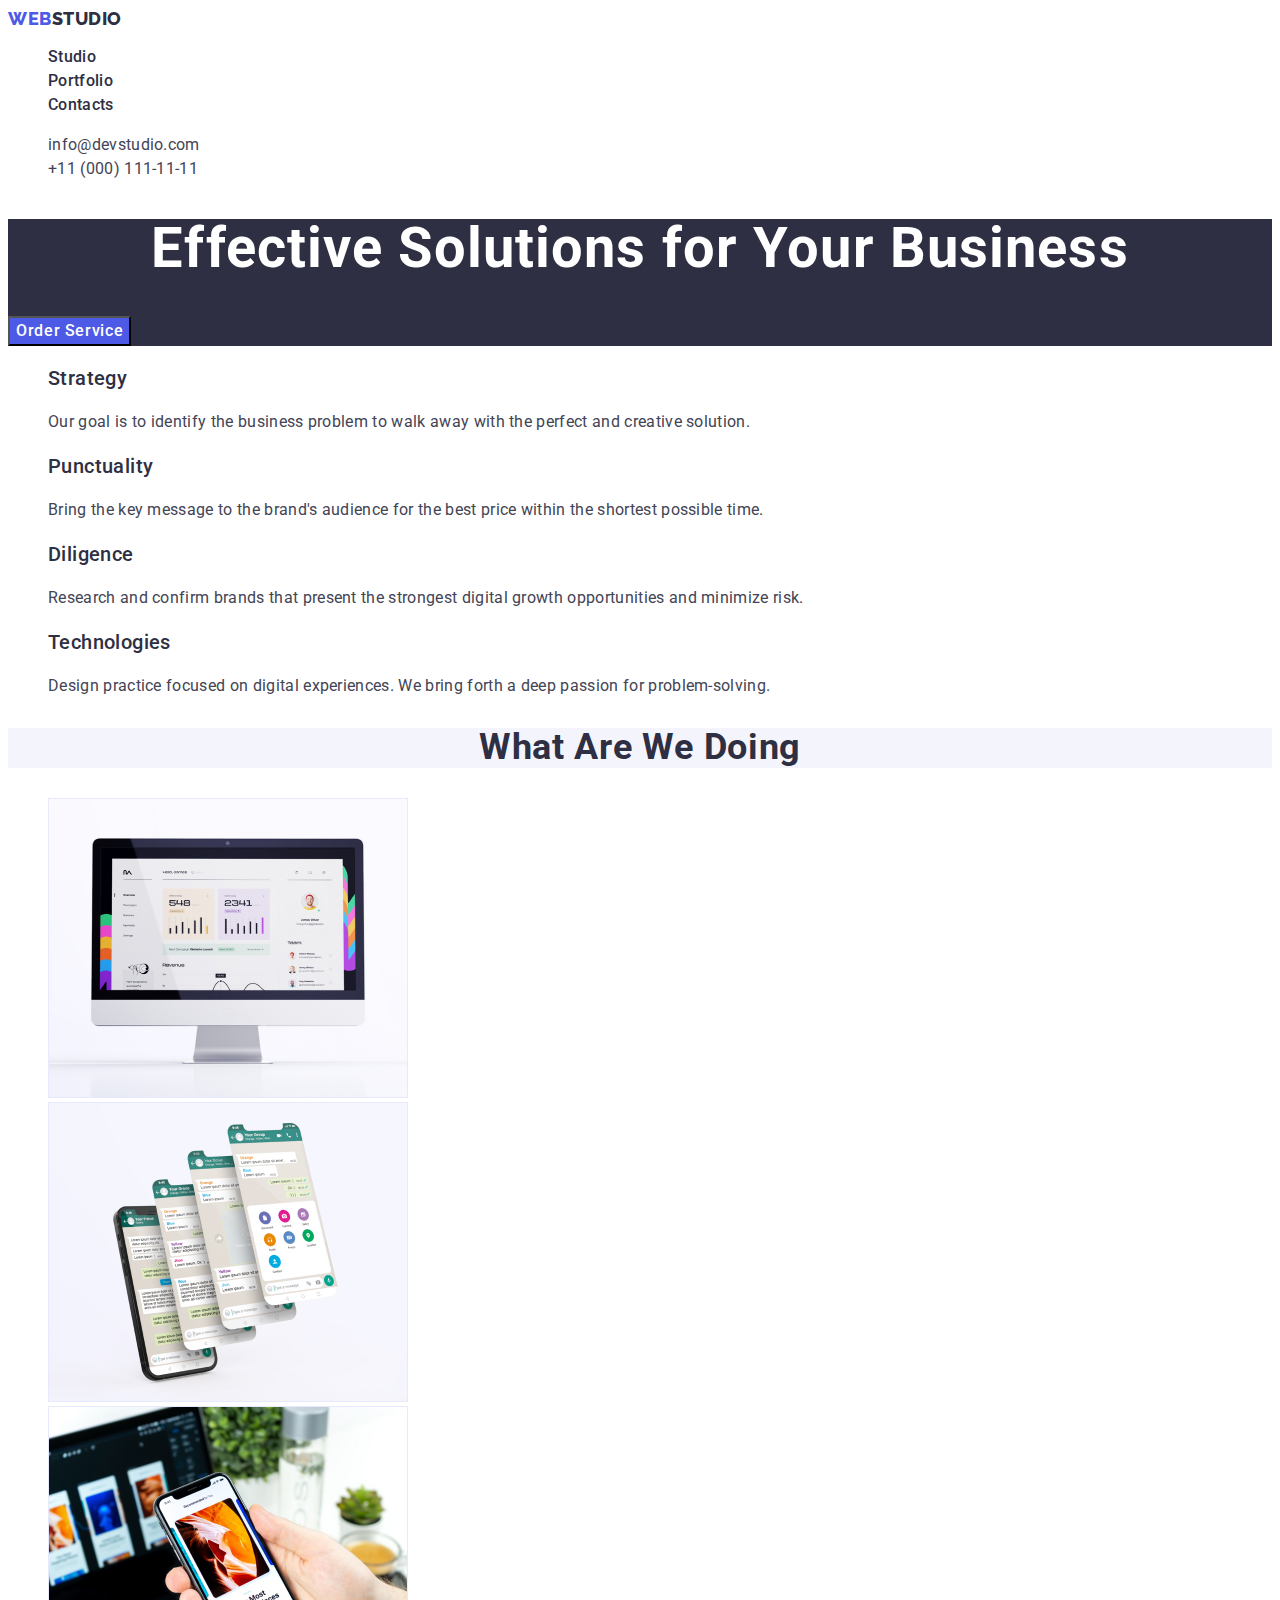
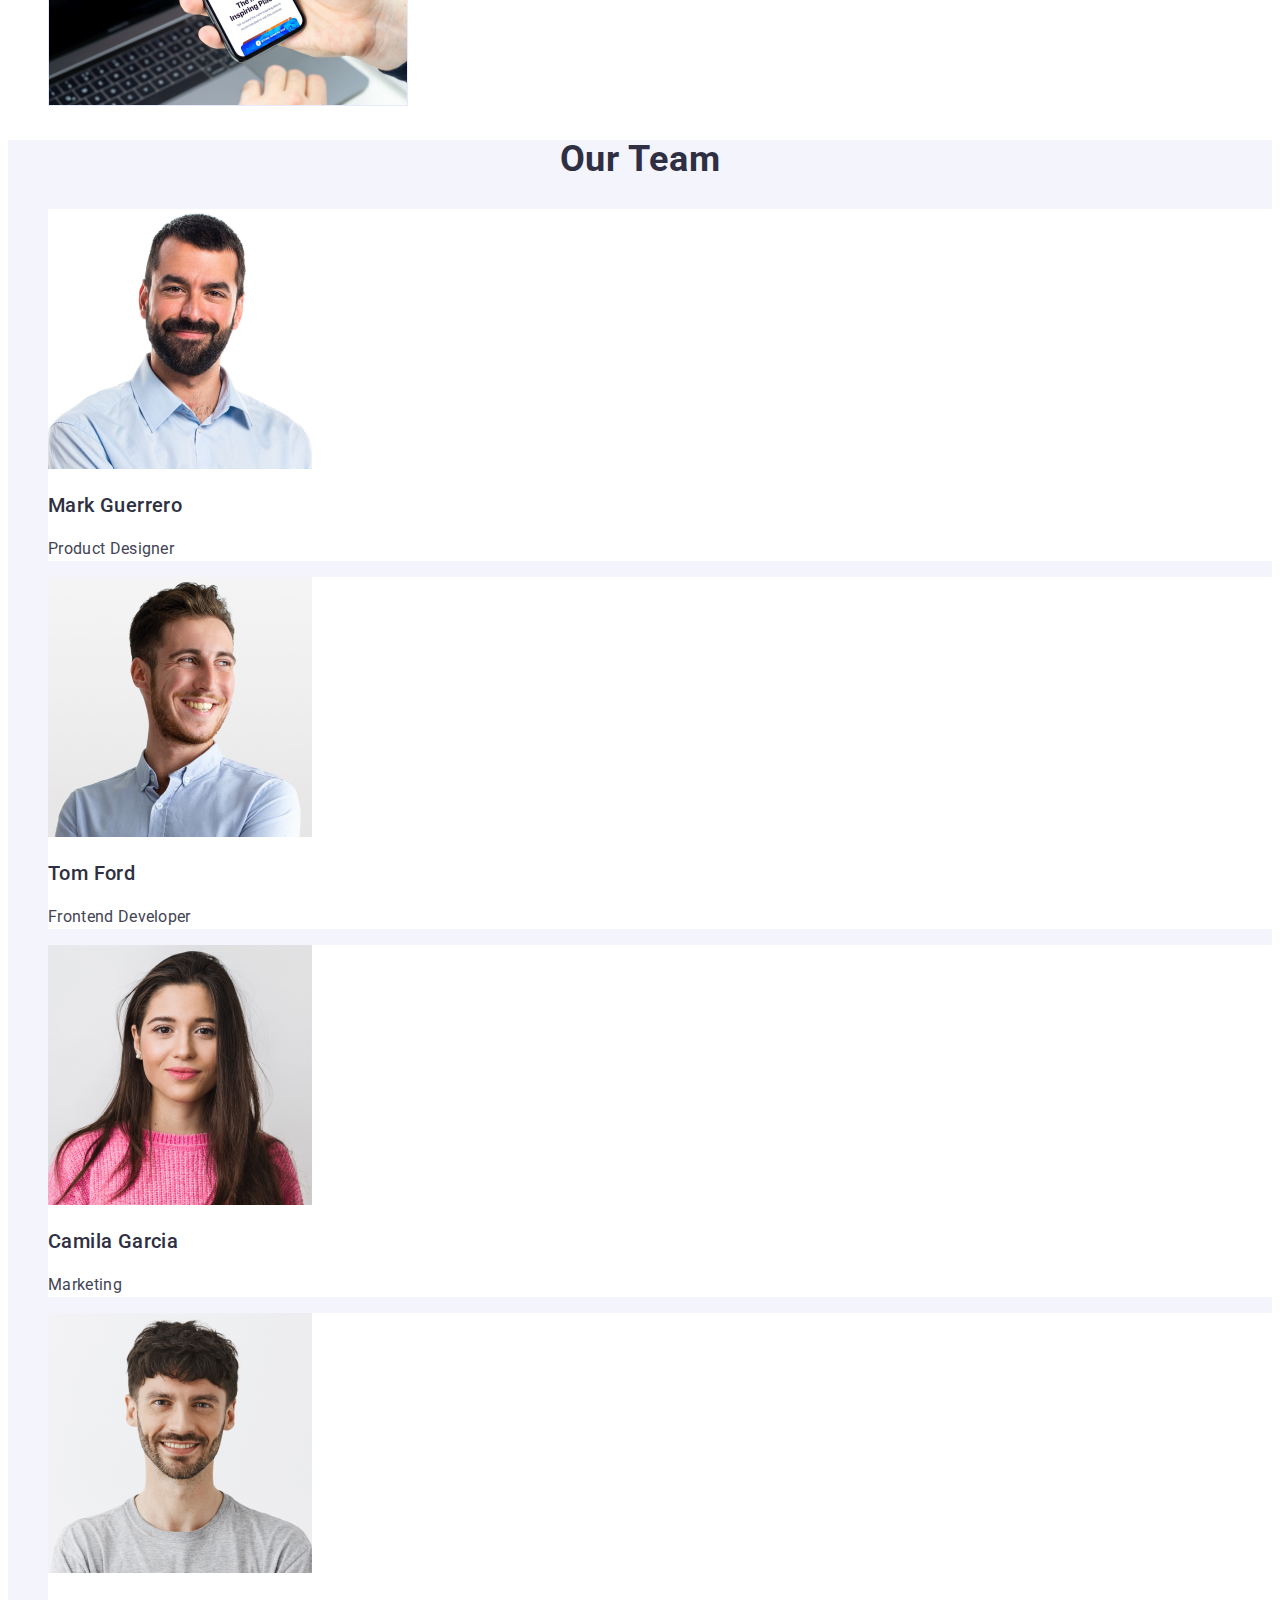
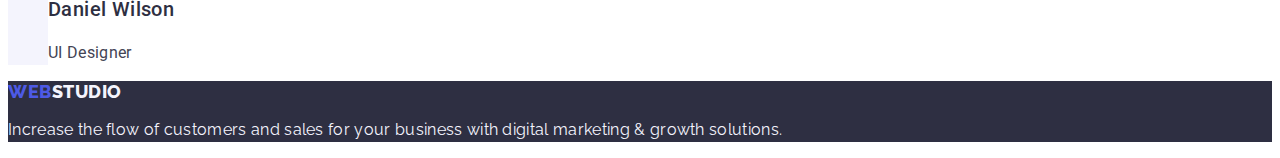
==== commit 62ee5268: "update styles.css" ====
--- a/index.html
+++ b/index.html
@@ -68,7 +68,7 @@
 <section>
     <h2 class="suptitle">What are we doing</h2> 
     <ul class="list">
-        <li class="images-our-work">  
+        <li>  
             <img src="./images/img1.jpg" alt="our work" width="360"/> 
         </li>
         <li>
@@ -83,22 +83,22 @@
 <section class="team">
     <h2 class="suptitle">Our Team</h2>
     <ul class="list">
-        <li>
+        <li class="images-team-card">
             <img src="./images/Team-Card1.jpg" alt="company team" width="264"/>
             <h3 class="team-names">Mark Guerrero</h3>
             <p class="team-inf">Product Designer</p>
         </li> 
-        <li>
+        <li class="images-team-card">
             <img src="./images/Team-Card2.jpg" alt="company team" width="264"/>
             <h3 class="team-names">Tom Ford</h3>
             <p class="team-inf">Frontend Developer</p>
         </li> 
-        <li>
+        <li class="images-team-card">
             <img src="./images/Team-Card3.jpg" alt="company team" width="264"/>
             <h3 class="team-names">Camila Garcia</h3>
             <p class="team-inf">Marketing</p>
         </li> 
-        <li>
+        <li class="images-team-card">
             <img src="./images/Team-Card4.jpg" alt="company team" width="264"/>
             <h3 class="team-names">Daniel Wilson</h3>
             <p class="team-inf">UI Designer</p>
--- a/css/styles.css
+++ b/css/styles.css
@@ -152,7 +152,7 @@
 color: #434455;
 }
 
-.images-our-work{
+.images-team-card{
     background-color: #FFFFFF;
 }
 
